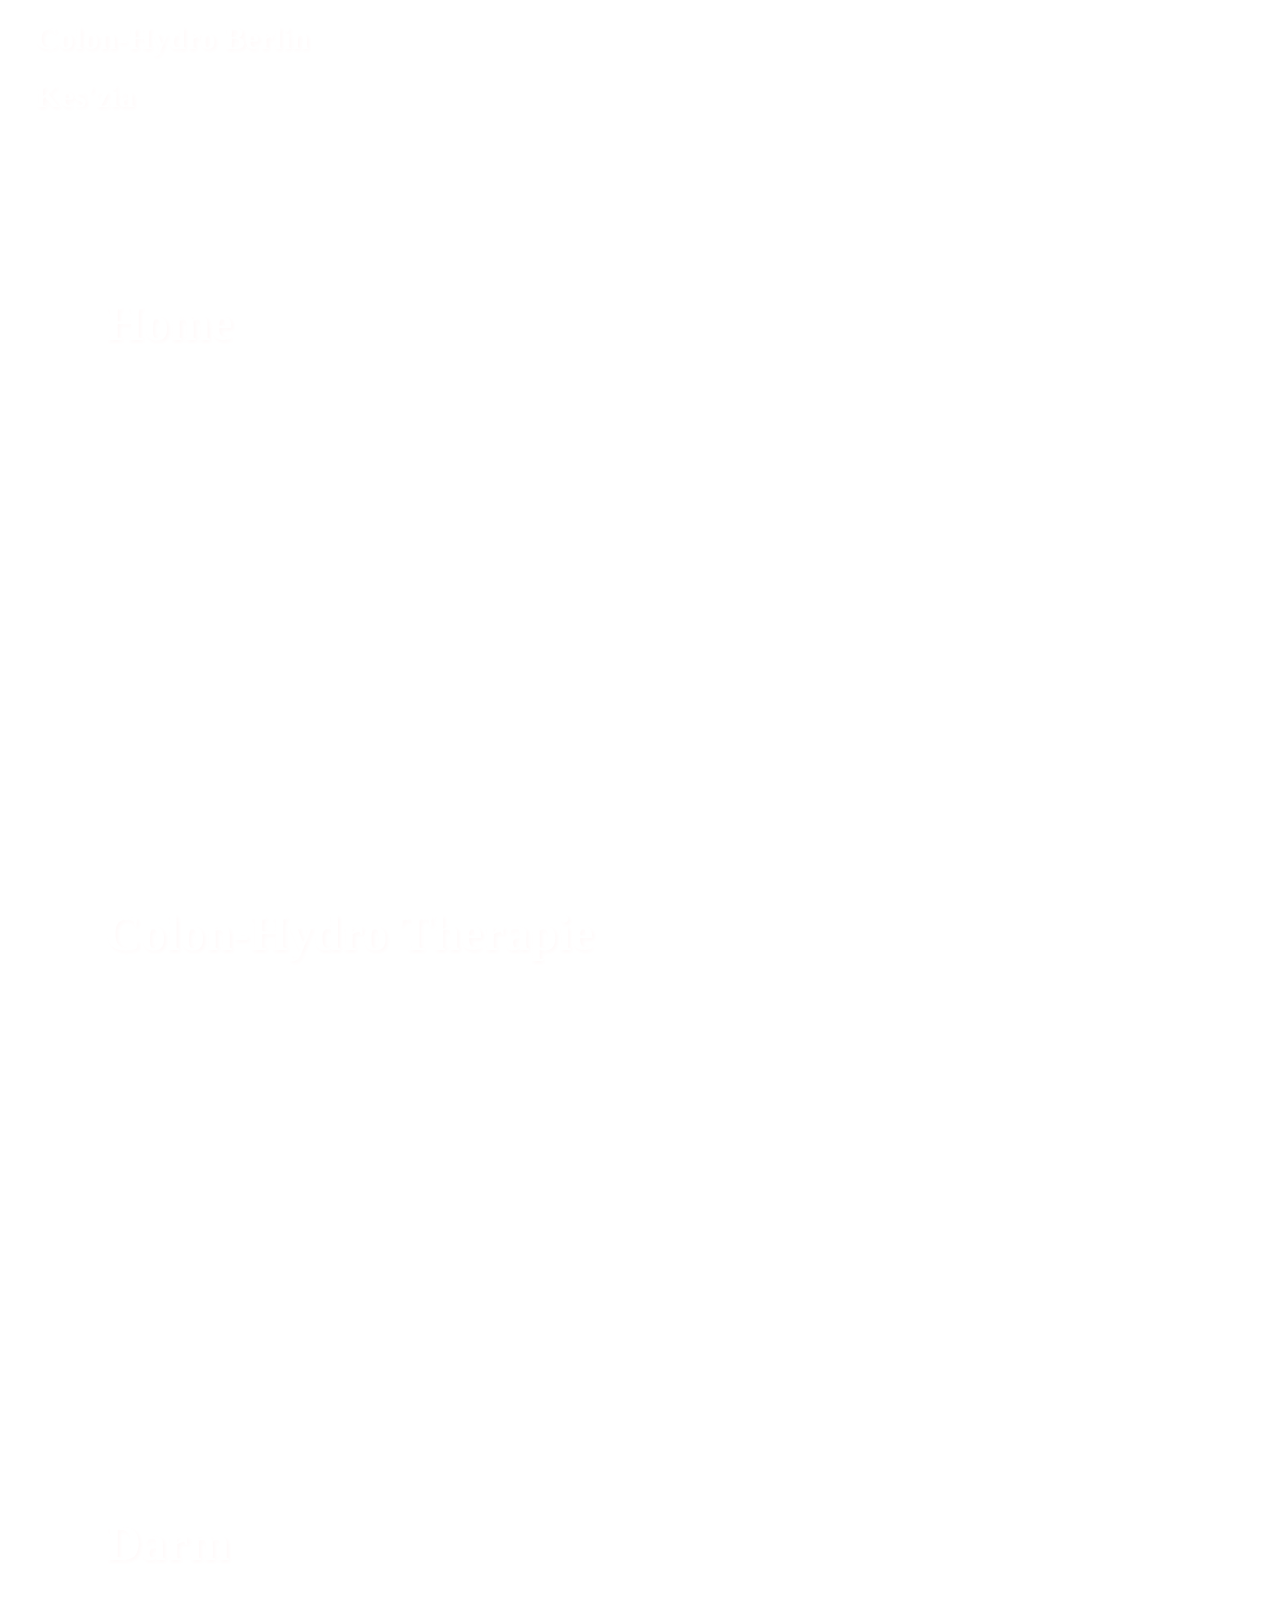
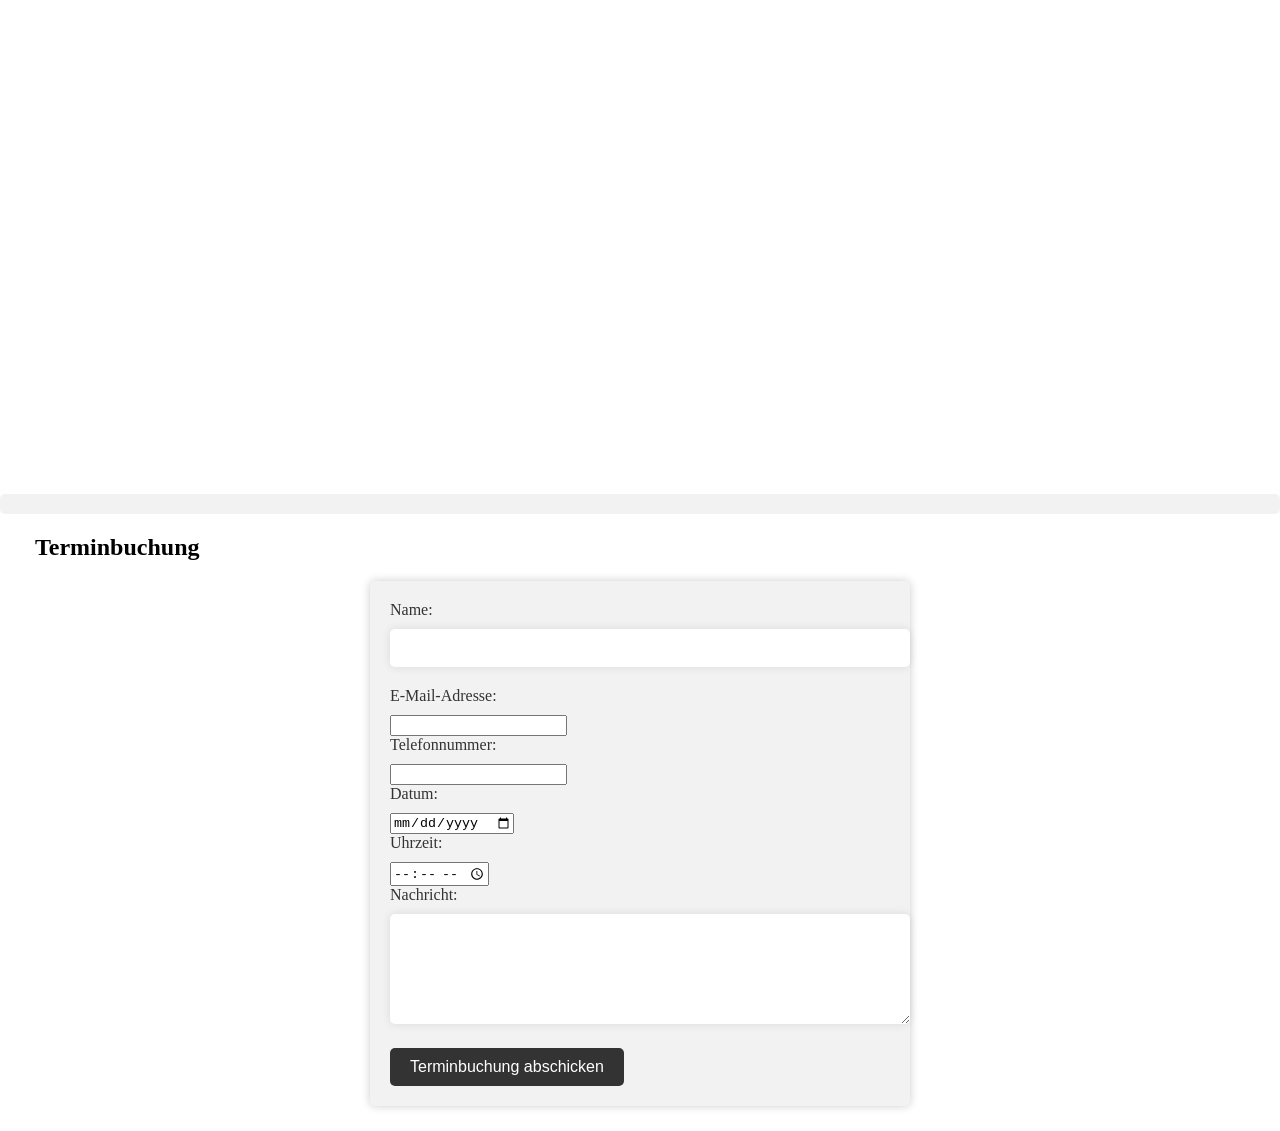
==== index.html @ 1f50923b "fixed style" ====
<!DOCTYPE html>
<html>
<head>
<meta name="viewport" content="width=device-width, initial-scale=1.0">


    <meta charset="utf-8">
    <title>Hydro colon</title>
    <style>
        /* Styles für Bildschirmgrößen kleiner als 768px */
@media (max-width: 767px) {
  /* Hier können Sie Ihre CSS-Stile für kleinere Bildschirme definieren */
}

/* Styles für Bildschirmgrößen zwischen 768px und 991px */
@media (min-width: 768px) and (max-width: 991px) {
  /* Hier können Sie Ihre CSS-Stile für mittelgroße Bildschirme definieren */
}

/* Styles für Bildschirmgrößen größer als 992px */
@media (min-width: 992px) {
  /* Hier können Sie Ihre CSS-Stile für größere Bildschirme definieren */
}
.fancy-text3{
    font-family: "Helvetica", sans-serif; 
      font-style: italic; 
      font-size: 20px; 
}
.fancy-text2{
    font-family: "Helvetica", sans-serif; 
      font-style: italic; 
      font-size: 20px; 
}
.fancy-text{
    font-family: "Helvetica", sans-serif; /* Hier kannst du die gewünschte Schriftart angeben */
      font-style: italic; /* Hier kannst du den gewünschten Stil angeben */
      font-size: 20px; /* Hier kannst du die gewünschte Schriftgröße angeben */
}
.everything{
    background-color: transparent;
    padding: 0;
    color:#fff
}
/* .white1{
    background-color:transparent;
            padding: 0;
            border: none;
            border-radius: 5px;
            margin-bottom: 20px;
            float: left;
            width: 40%;
            height: 500px;
            overflow: auto;
            margin-right: 20px;
            margin-left: 100px;
            margin-top: 110px;
            font-size: 25px;
            color:#ffffff;
} */
.white2{   
background-color:transparent;
            padding: 0;
            border: none;
            border-radius: 5px;
            margin-bottom: 20px;
            /* float: left; */
            width: 40%;
            height: 500px;
            overflow: auto;
            margin-right: 20px;
            margin-left: 100px;
            margin-top: 110px;
            font-size: 25px;
            color:#ffffff;
}
            
        .navbar {
            position:fixed;
            top: 0;
            right: 0; 
            width: 23%;
            background-color: transparent;
            padding:10px;
            z-index: 9999;
            display: flex;
            justify-content: flex-end;
        }
        .navbar a {
            margin-right: 10px;
            color: #ffffff;
            text-decoration: none;
        }
        .home {
            text-align: center;
            
        }
        .about { 
            text-align: center;
            color:#fff;
            margin-left: 70px;
        }
        body {
            margin: 0;
            padding: 0;
        }

        #video-background {
            position: fixed;
            top: 0;
            left: 0;
            width: 100%;
            height: 100%;
            object-fit: cover;
            z-index: -1;
            
        }

        .content-wrapper {
            margin-top: 100px;
        }

        h1 {
            margin-left: 35px;
            margin-top: 20px;
             text-shadow: 2px 2px 4px rgb(255, 250, 250);
        }
        h2 { 
            margin-left: 35px;
        }
        .info-block {
            background-color:transparent;
            /* padding: 50px; */
            border: none;
            border-radius: 5px;
            margin-bottom: 20px;
            /* float: left; */
            width: 50%;
            height: 500px;
            overflow: auto;
            margin-right: 20px;
            margin-left: 70px;
            margin-top: 110px;
            font-size: 25px;
            color:#ffffff;
        }
        

        
        .clear {
            clear: both;
        }


        form {
            margin: 20px auto;
            width: 80%;
            max-width: 500px;
            background-color: #f2f2f2;
            padding: 20px;
            border-radius: 5px;
            box-shadow: 0 0 10px rgba(0, 0, 0, 0.2);
        }

        label {
            display: block;
            margin-bottom: 10px;
            color: #333;
        }

        input[type=text],
        textarea {
            width: 100%;
            padding: 10px;
            border-radius: 5px;
            border: none;
            background-color: #fff;
            box-shadow: 0 0 10px rgba(0, 0, 0, 0.1);
            margin-bottom: 20px;
            font-size: 16px;
            color: #333;
        }

        input[type=submit] {
            background-color: #333;
            color: #fff;
            border: none;
            padding: 10px 20px;
            border-radius: 5px;
            font-size: 16px;
            cursor: pointer;
        }

        .appointment-box h2 {
            text-align: center;
            margin: 0;
        }
        #appointment-box {
        margin-top: 100px;
        padding-top: 20px;
        background-color: #f2f2f2;
        border-radius: 5px;
        text-align: center;
        
    }

            </style>
            <script>
                // JavaScript-Code zum Scrollen zu den jeweiligen Abschnitten
                function scrollToSection(sectionId) {
                    const section = document.getElementById(sectionId);
                    if (section) {
                        section.scrollIntoView({ behavior: "smooth" });
                    }
                }
                

            </script>

    <div class="navbar">
    <a href="javascript:void(0);" onclick="scrollToSection('home')">Home</a>
    <a href="javascript:void(0);" onclick="scrollToSection('about')">Colon-Hydro</a>
    <a href="javascript:void(0);" onclick="scrollToSection('darm')">Darm</a>
    <a href="javascript:void(0);" onclick="scrollToSection('appointment-box')">Terminbuchung</a>
</div>
</head>
<body>
    <video id="video-background" autoplay loop muted>
        <source src="vid1.mp4" type="video/mp4">
    </video>
    
    
    <div class="everything">
        <h1>Colon-Hydro Berlin</h1>
        <Strong><h1>Kes'zia</h1></Strong>
        <h2>Praxis für Colon-Hydro Therapie</h2> 
        <!-- <div class="content-wrapper"> -->
        <div id="home" class="info-block">
            <h1>Home</h1>
            <p class="fancy-text">
                Hydro Colon - Reinigen und Revitalisieren deines Körpers

                Willkommen bei Hydro Colon, deinem Experten für Hydro-Colon-Therapie.<br><br> Wir sind spezialisiert auf eine sanfte und effektive Methode zur Reinigung und Revitalisierung deines Körpers.
                
                Unser Körper ist täglich verschiedenen Belastungen ausgesetzt, sei es durch Umweltverschmutzung, stressige Lebensstile oder ungesunde Ernährungsgewohnheiten. Diese Faktoren können zu einer Ansammlung von Giftstoffen und Ablagerungen im Darm führen, was wiederum zu Verdauungsbeschwerden, Energieverlust und einer beeinträchtigten Gesundheit führen kann.
                
                Die Hydro-Colon-Therapie ist eine natürliche und schonende Methode, um deinen Darm zu reinigen und ihn bei seiner natürlichen Funktion zu unterstützen.<u> Mithilfe von speziell entwickelten Geräten wird warmes, gefiltertes Wasser sanft in den Darm geleitet, um Ablagerungen und Toxine zu lösen und abzuführen. Dieser Prozess kann dazu beitragen, die Verdauung zu verbessern, die Aufnahme von Nährstoffen zu optimieren und ein Gefühl der Leichtigkeit und Vitalität zu fördern.</u>
                
                Unser Team aus erfahrenen Fachleuten steht dir während des gesamten Therapieprozesses zur Seite. Wir legen großen Wert auf Sicherheit, Hygiene und individuelle Betreuung. Jede Sitzung wird in einer entspannten und vertraulichen Umgebung durchgeführt, um dein Wohlbefinden zu gewährleisten.
                
                Egal, ob du bereits Erfahrung mit der Hydro-Colon-Therapie hast oder neu in diesem Bereich bist, bei uns bist du in guten Händen. Wir beraten dich gerne und stellen sicher, dass du alle Informationen erhältst, die du benötigst, um eine fundierte Entscheidung für deine Gesundheit zu treffen.
                
                Investiere in deine Gesundheit und entdecke die Vorteile der Hydro-Colon-Therapie. Vereinbare noch heute einen Termin und erlebe, wie ein gereinigter und revitalisierter Darm dein Wohlbefinden verbessern kann. Wir freuen uns darauf, dich auf deiner Reise zu mehr Vitalität und Gesundheit zu begleiten.
                
                Dein Hydro Colon-Team
            </p>
        </div>
        <!-- </div> -->    
        <div id="about" class="info-block"> <!-- style="height: 800px; width: 50%; background-color: transparent;" -->
            <h1>Colon-Hydro Therapie</h1>
            <p class="fancy-text2">Was ist die Colon-Hydrotherapie?<br>
                Die Colon-Hydrotherapie ist ein alternativmedizinisches Verfahren zur Spülung des Dickdarms.
                Sie zielt darauf ab, den Dickdarm von fest sitzenden Stuhlresten zu befreien. Eine Darmreinigung unterstützt die Heilung und bietet effektiven Schutz vor vielen Beschwerden.
                <br><br>
                Wie funktioniert die Colon-Hydrotherapie?<br>
                Bei der Colon-Hydro-Behandlung wird durch ein Kunststoffröhrchen Wasser 
                in den Dickdarm eingeführt, um diesen von Gift- und Abfallstoffen zu befreien.
                Anschließend wird das Wasser samt gelöstem Darminhalt geruchlos über einen Abflussschlauch abgeleitet.
                Unterstützend führt der Therapeut bzw. die Therapeutin eine sanfte Bauchdeckenmassage durch.
                Die Behandlung dauert ca. 60 Minuten.
                Je nach Art und Umfang der Beschwerden kann die Therapie insgesamt zwischen 7 und 15 Sitzungen umfassen.
                <br><br>
                Wozu ist die Colon-Hydrotherapie gut?<br>
                Anwendungsgebiete:
                Reizdarm, Verstopfungen, chronischer Durchfall, Blähungen, Völlegefühl, Morbus Crohn,
                Kopfschmerzen, Migräne,
                Hauterkrankungen, Akne, Schuppenflechte,
                Gelenkbeschwerden, Arthritis, Arthrose, Rheuma, Polyarthritis,
                Depressionen, Burn-out,
                Allergien, Müdigkeit, Infektionen, Entzündungen, hoher Blutdruck.
                <br><br>
                Wer darf keine Colon-Hydrotherapie?<br>
                Kontraindikation:
                Herz-Kreislauf-Beschwerden, Herzinfarkt, Darmoperation, Schwangerschaft, Angina pectoris (Schmerz in der Brust), akute Entzündungsprozesse im Magen-Darm-Trakt, Tumore im Darmbereich.
            </p>               
        </div>
    
        <div id="darm" class="info-block"> <!-- style="height: 800px; width:50%; background-color: transparent;" -->
            <h1>Darm</h1>
            <p class="fancy-text3">Der Darm ist ein gewundener Muskelschlauch, der vom Magen bis zum After reicht. 
                Seine Hauptaufgabe ist die Nahrung zu verdauen. Im Darm werden aber auch verschiedene Hormone produziert. 
                Außerdem spielt er eine wichtige Rolle bei der Abwehr von Krankheitserregern und der Aufnahme und Abgabe von Wasser. 
                Die Darmwand enthält viele Nerven. Bei manchen Menschen beeinflusst ihre seelische Verfassung den Darm. Sie bekommen Bauchschmerzen,
                Durchfall oder Verstopfungen, wenn sie gestresst sind oder sich über etwas ärgern.
                <br><br>
                Der Dünndarm (3-6 Meter lang)<br>
                Im Dünndarm zerlegen Enzyme (Fermente) Nahrungsbestandteile wie Kohlenhydrate, Eiweiße oder Fette in ihre Einzelteile, 
                also in Zucker, Aminosäuren und Fettsäuren. Die Enzyme werden in den Speicheldrüsen im Mund, im Magen und in der Bauchspeicheldrüse
                gebildet und als Verdauungssäfte in den Darm abgegeben. Hinzu kommen Gallenflüssigkeit und Darmsekret. Sie erleichtern den Enzymen das 
                Zerlegen der Nahrung. Außerdem geben Magen und Darm Schleim ab, der verhindert, dass die Enzyme die Schleimhäute angreifen. Da dem Speisebrei
                mit verschiedenen Verdauungssäften und Schleim viel Wasser beigemischt wird, ist er im Dünndarm sehr flüssig. Die Wand des Dünndarms nimmt vor 
                allem die Nahrungsbestandteile, Vitamine und Salze auf. Von dort gelangen die Nährstoffe in das Blut und in alle Organe des Körpers. 
                In der Wand des Dünndarms werden außerdem verschiedene Hormone hergestellt. Die Hormone regen unter anderem die Produktion von Galle 
                und Bauchspeicheldrüsensaft an. Dadurch wird noch mehr Wasser in den Darm abgegeben. Außerdem lösen die Hormone im Gehirn ein Sättigungsgefühl aus.
                <br><br>
                Dickdarm (1-1,5 Meter lang)<br>
                Im rechten Unterbauch mündet der Dünndarm in den Dickdarm. Dieser besteht aus Blinddarm (Caecum) mit Wurmfortsatz (Appendix), 
                Grimmdarm (Colon) und Mastdarm (Rektum), der mit dem Analkanal am After endet. Dem flüssigen Nahrungsbrei wird im Dickdarm das Wasser 
                zusammen mit Salzen entzogen. Dadurch wird der Darminhalt zu Stuhl eingedickt. Gleichzeitig befördert die Dickdarm-Muskulatur den Darminhalt 
                in kräftigen, wellenförmigen Bewegungen in Richtung Darmausgang. Ist der Stuhl in das Rektum gelangt, löst das den Drang aus, zur Toilette zu 
                gehen und den Darm zu entleeren. Wenn man nicht direkt zur Toilette geht, speichert das Rektum den Stuhl. Die Häufigkeit des Stuhlgangs ist 
                individuell und sehr unterschiedlich. Manche Menschen gehen dreimal täglich auf die Toilette, andere nur dreimal pro Woche. Beides ist völlig normal. Die Häufigkeit hängt davon ab, wie ballaststoffreich die Nahrung ist. Weitere wichtige Aufgaben des Dickdarms sind die Aufnahme und Produktion von Vitaminen. Dazu wird die genannte Darmflora benötigt. Sie besteht aus Milliarden von Bakterien, die unter anderem von den unverdaulichen Bestandteilen der Nahrung leben. Dabei produzieren sie die lebenswichtigen Vitamine B und K. Außerdem schützt die Darmflora davor, dass sich andere schädliche Bakterien im Darm ansiedeln und vermehren.
            </p>
        </div>
    </div>

    <div class="clear"></div>
        <div id="appointment-box" class="appointment-box"></div>
            <h2>Terminbuchung </h2> 
            <form action="" method="POST">
                <label for="name">Name:</label>
                <input type="text" name="name" id="name" required>
                <label for="email">E-Mail-Adresse:</label>
                <input type="email" name="email" id="email" required>
                <label for="phone">Telefonnummer:</label>
                <input type="tel" name="phone" id="phone" required>
                <label for="date">Datum:</label>
                <input type="date" name="date" id="date" required>
                <label for="time">Uhrzeit:</label>
                <input type="time" name="time" id="time" required>
                <label for="message">Nachricht:</label>
                <textarea name="message" id="message" rows="5"></textarea>
                <input type="submit" value="Terminbuchung abschicken">
            </form>
        </div>
    </div>
</body>
</html>
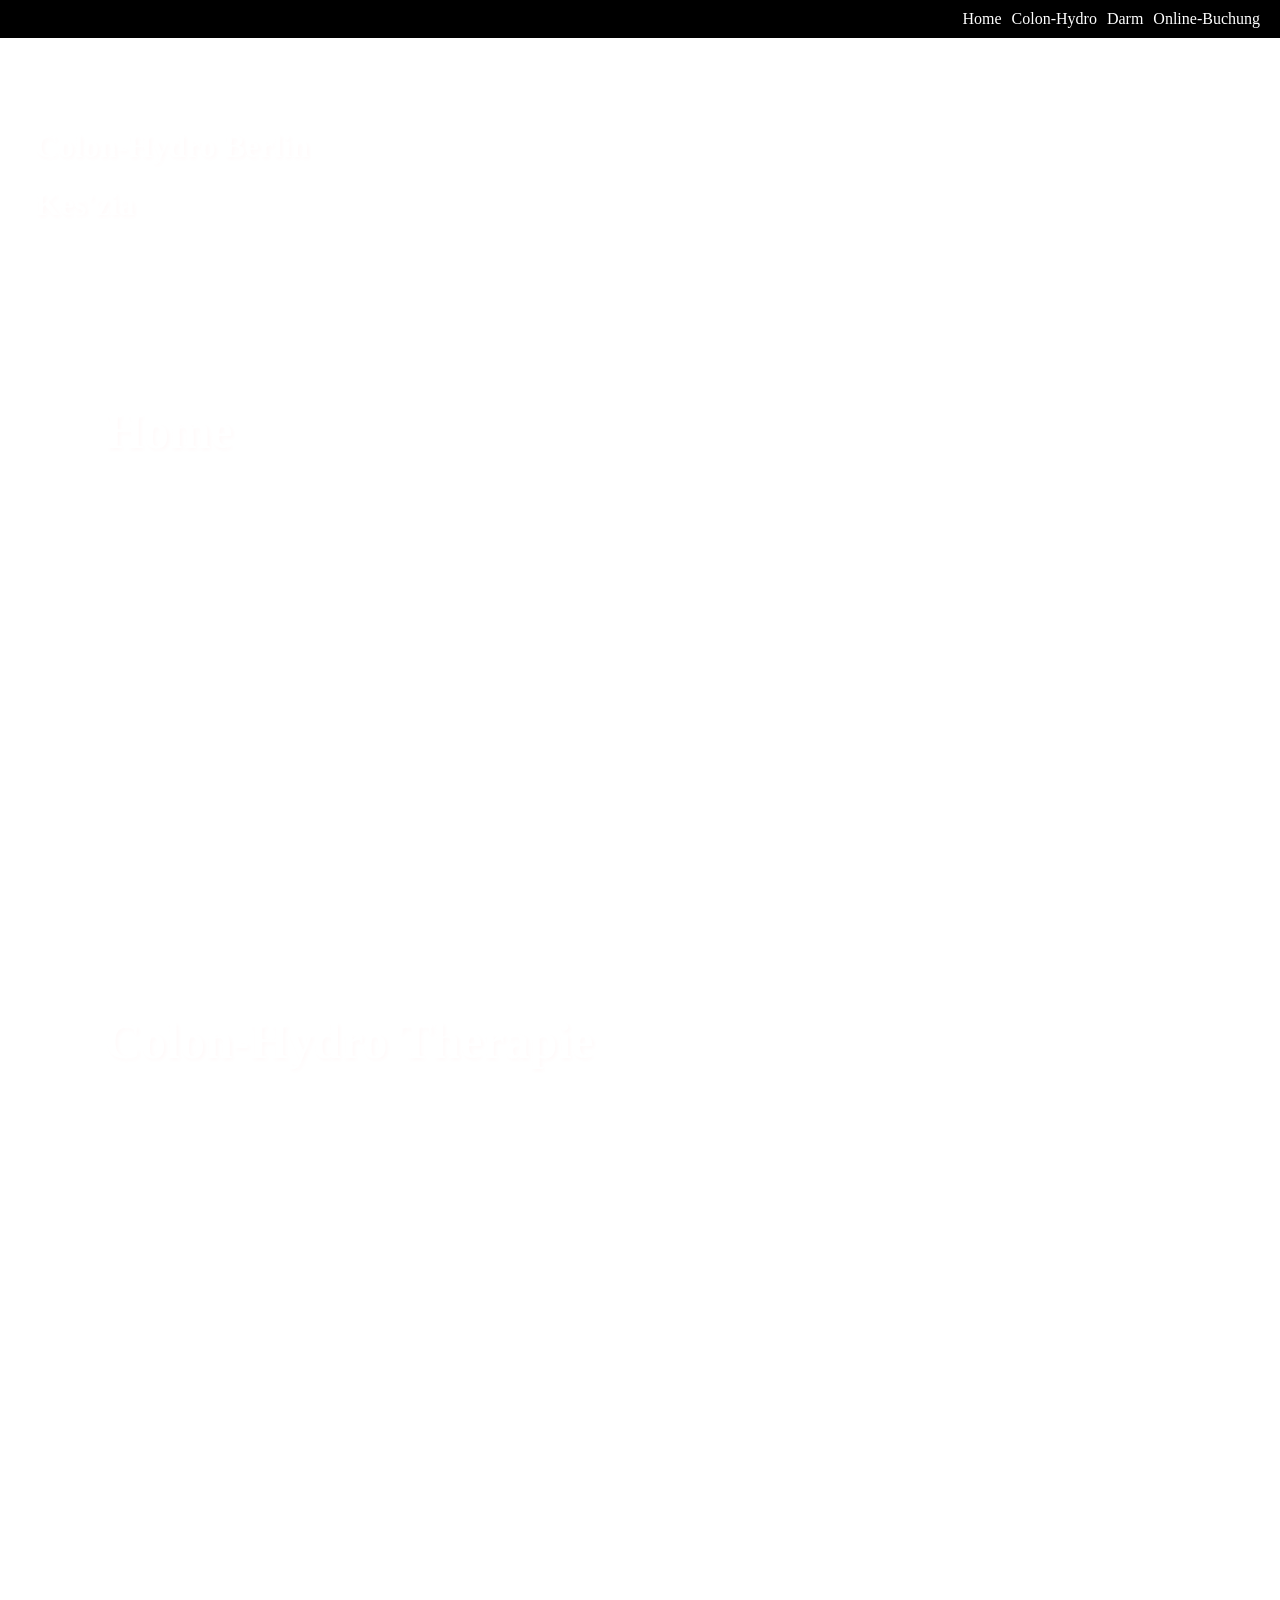
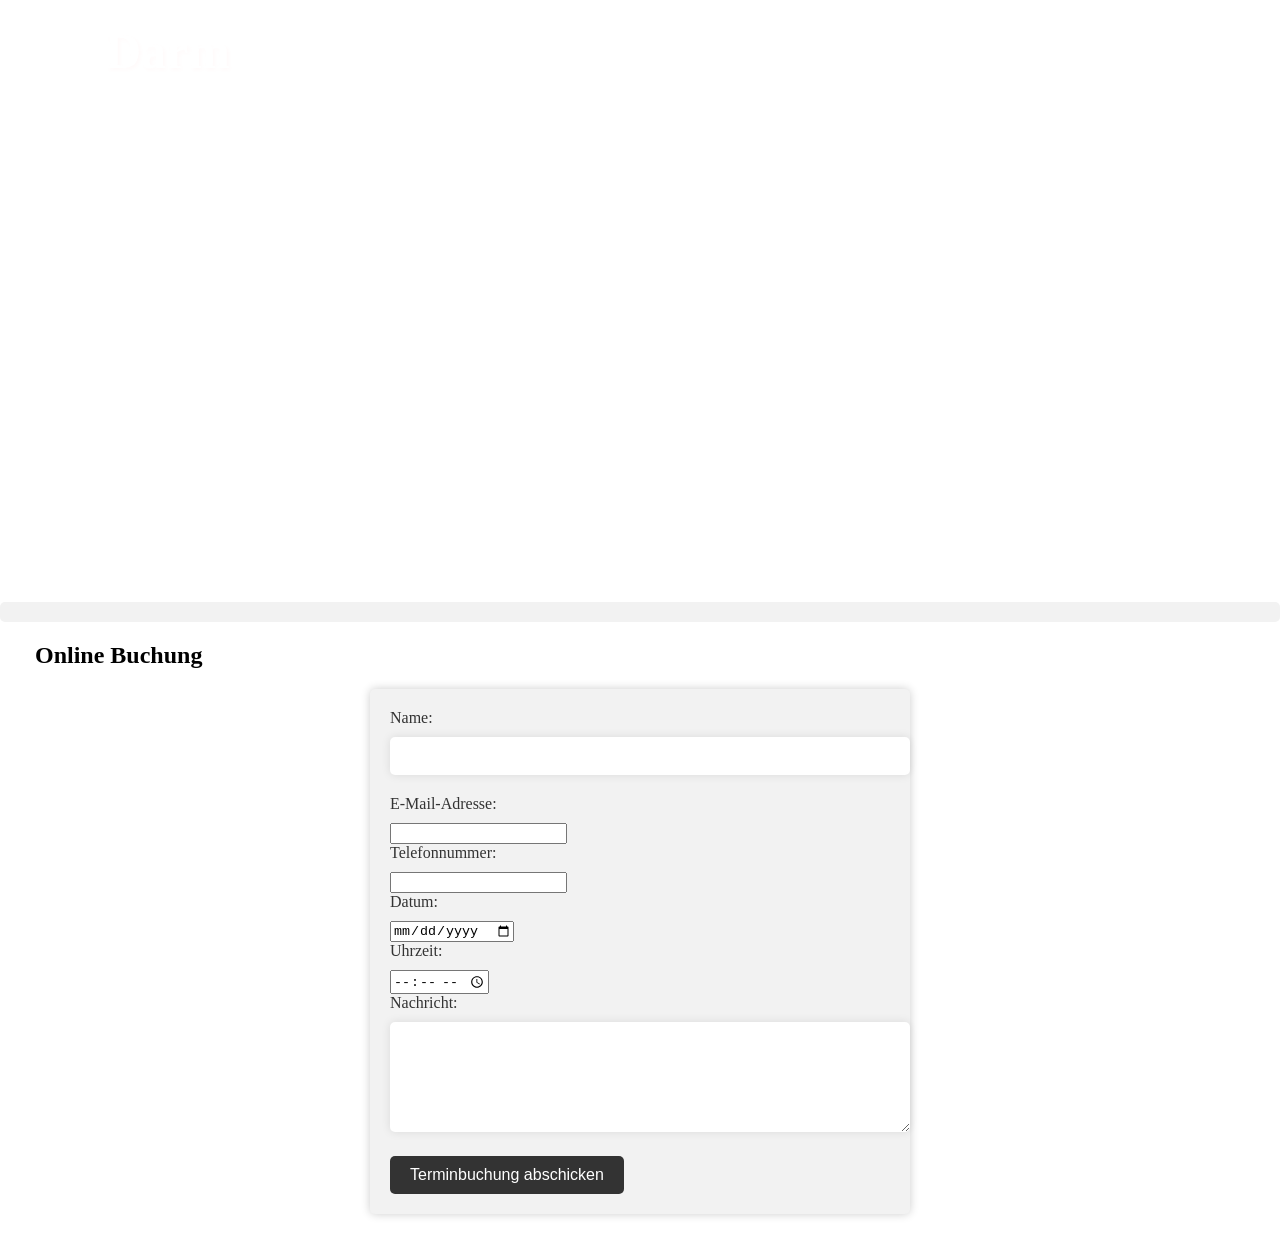
==== commit 481a3885: "Update index.html" ====
--- a/index.html
+++ b/index.html
@@ -21,21 +21,21 @@
 @media (min-width: 992px) {
   /* Hier können Sie Ihre CSS-Stile für größere Bildschirme definieren */
 }
-.fancy-text3{
-    font-family: "Helvetica", sans-serif; 
-      font-style: italic; 
-      font-size: 20px; 
-}
-.fancy-text2{
-    font-family: "Helvetica", sans-serif; 
-      font-style: italic; 
-      font-size: 20px; 
-}
-.fancy-text{
+/*.fancy-text3{
+  /*  font-family: "Helvetica", sans-serif; 
+  /*    font-style: italic; 
+ /*     font-size: 20px; 
+/*}
+/*.fancy-text2{
+ /*   font-family: "Helvetica", sans-serif; 
+  /*    font-style: italic; 
+ /*     font-size: 20px; 
+/*
+/*.fancy-text{
     font-family: "Helvetica", sans-serif; /* Hier kannst du die gewünschte Schriftart angeben */
-      font-style: italic; /* Hier kannst du den gewünschten Stil angeben */
-      font-size: 20px; /* Hier kannst du die gewünschte Schriftgröße angeben */
-}
+  /*    font-style: italic; /* Hier kannst du den gewünschten Stil angeben */
+    /*  font-size: 20px; /* Hier kannst du die gewünschte Schriftgröße angeben */
+
 .everything{
     background-color: transparent;
     padding: 0;
@@ -57,6 +57,9 @@
             font-size: 25px;
             color:#ffffff;
 } */
+.A{
+    margin-top: 10%;
+}
 .white2{   
 background-color:transparent;
             padding: 0;
@@ -78,8 +81,8 @@
             position:fixed;
             top: 0;
             right: 0; 
-            width: 23%;
-            background-color: transparent;
+            width: 100%;
+            background-color: black;
             padding:10px;
             z-index: 9999;
             display: flex;
@@ -220,7 +223,7 @@
     <a href="javascript:void(0);" onclick="scrollToSection('home')">Home</a>
     <a href="javascript:void(0);" onclick="scrollToSection('about')">Colon-Hydro</a>
     <a href="javascript:void(0);" onclick="scrollToSection('darm')">Darm</a>
-    <a href="javascript:void(0);" onclick="scrollToSection('appointment-box')">Terminbuchung</a>
+    <a href="javascript:void(0);" onclick="scrollToSection('appointment-box')">Online-Buchung</a>
 </div>
 </head>
 <body>
@@ -228,7 +231,7 @@
         <source src="vid1.mp4" type="video/mp4">
     </video>
     
-    
+                                             <div class="A">
     <div class="everything">
         <h1>Colon-Hydro Berlin</h1>
         <Strong><h1>Kes'zia</h1></Strong>
@@ -237,21 +240,16 @@
         <div id="home" class="info-block">
             <h1>Home</h1>
             <p class="fancy-text">
-                Hydro Colon - Reinigen und Revitalisieren deines Körpers
-
-                Willkommen bei Hydro Colon, deinem Experten für Hydro-Colon-Therapie.<br><br> Wir sind spezialisiert auf eine sanfte und effektive Methode zur Reinigung und Revitalisierung deines Körpers.
-                
-                Unser Körper ist täglich verschiedenen Belastungen ausgesetzt, sei es durch Umweltverschmutzung, stressige Lebensstile oder ungesunde Ernährungsgewohnheiten. Diese Faktoren können zu einer Ansammlung von Giftstoffen und Ablagerungen im Darm führen, was wiederum zu Verdauungsbeschwerden, Energieverlust und einer beeinträchtigten Gesundheit führen kann.
-                
-                Die Hydro-Colon-Therapie ist eine natürliche und schonende Methode, um deinen Darm zu reinigen und ihn bei seiner natürlichen Funktion zu unterstützen.<u> Mithilfe von speziell entwickelten Geräten wird warmes, gefiltertes Wasser sanft in den Darm geleitet, um Ablagerungen und Toxine zu lösen und abzuführen. Dieser Prozess kann dazu beitragen, die Verdauung zu verbessern, die Aufnahme von Nährstoffen zu optimieren und ein Gefühl der Leichtigkeit und Vitalität zu fördern.</u>
-                
-                Unser Team aus erfahrenen Fachleuten steht dir während des gesamten Therapieprozesses zur Seite. Wir legen großen Wert auf Sicherheit, Hygiene und individuelle Betreuung. Jede Sitzung wird in einer entspannten und vertraulichen Umgebung durchgeführt, um dein Wohlbefinden zu gewährleisten.
-                
-                Egal, ob du bereits Erfahrung mit der Hydro-Colon-Therapie hast oder neu in diesem Bereich bist, bei uns bist du in guten Händen. Wir beraten dich gerne und stellen sicher, dass du alle Informationen erhältst, die du benötigst, um eine fundierte Entscheidung für deine Gesundheit zu treffen.
-                
-                Investiere in deine Gesundheit und entdecke die Vorteile der Hydro-Colon-Therapie. Vereinbare noch heute einen Termin und erlebe, wie ein gereinigter und revitalisierter Darm dein Wohlbefinden verbessern kann. Wir freuen uns darauf, dich auf deiner Reise zu mehr Vitalität und Gesundheit zu begleiten.
-                
-                Dein Hydro Colon-Team
+                Die meisten Menschen leiden an gestörter Symbiose-Störung der naturlichen Lebensgemeinschaft von Bakterien und Menschen.
+Meist durch sterilisierte und denaturierte Nahrungsmittel; Weissmehl, Kaffee, Zucker, zu wenig Ballaststoffe, Umweltbelastung, Nebenwirkung von Medikamenten. Fremdbakterien, Pilze und Parasiten siedeln sich an. 
+Über die Darmwand gelangen Giftstoffe in den Körper, die allgemeine Beschwerden wie Müdigkeit, Abgeschlagenheit, Kopf-, Muskel- und Gelenkschmerzen oder 
+Hautunreinheiten und Entzündungen bereiten können.Dies hat zu Folge, das zunehmende Nachlassen der Abwehrkräfte im Organismus. Die Schleimhaut des Dickdarms
+ ist die erste und wichtigste, Verteigungssystem gegen Giftstoffe. Erst an zweiter Stelle folgen Leber, Niere, Lympe und die Hautoberfläche.
+
+Colon-Hydro Therapie:<br>
+Was ist die Colon-Hydro Threrapie?<br>
+Die Colon-Hydro Therapie ist eine alternativmedizinisches Verfahren zur Spülung des Dickdarms.
+Sie zielt darauf ab, den Dickdarm von fest sitzenden Stuhlresten zu befreien. Eine Darmreinigung unterstützt die Heilung und bietet effektiven Schutz vor vielen Beschwerden.
             </p>
         </div>
         <!-- </div> -->    
@@ -315,7 +313,7 @@
 
     <div class="clear"></div>
         <div id="appointment-box" class="appointment-box"></div>
-            <h2>Terminbuchung </h2> 
+            <h2>Online Buchung </h2> 
             <form action="" method="POST">
                 <label for="name">Name:</label>
                 <input type="text" name="name" id="name" required>
@@ -333,11 +331,6 @@
             </form>
         </div>
     </div>
+                                                </div>
 </body>
 </html>
-            
-           
-           
-      
-    
-    
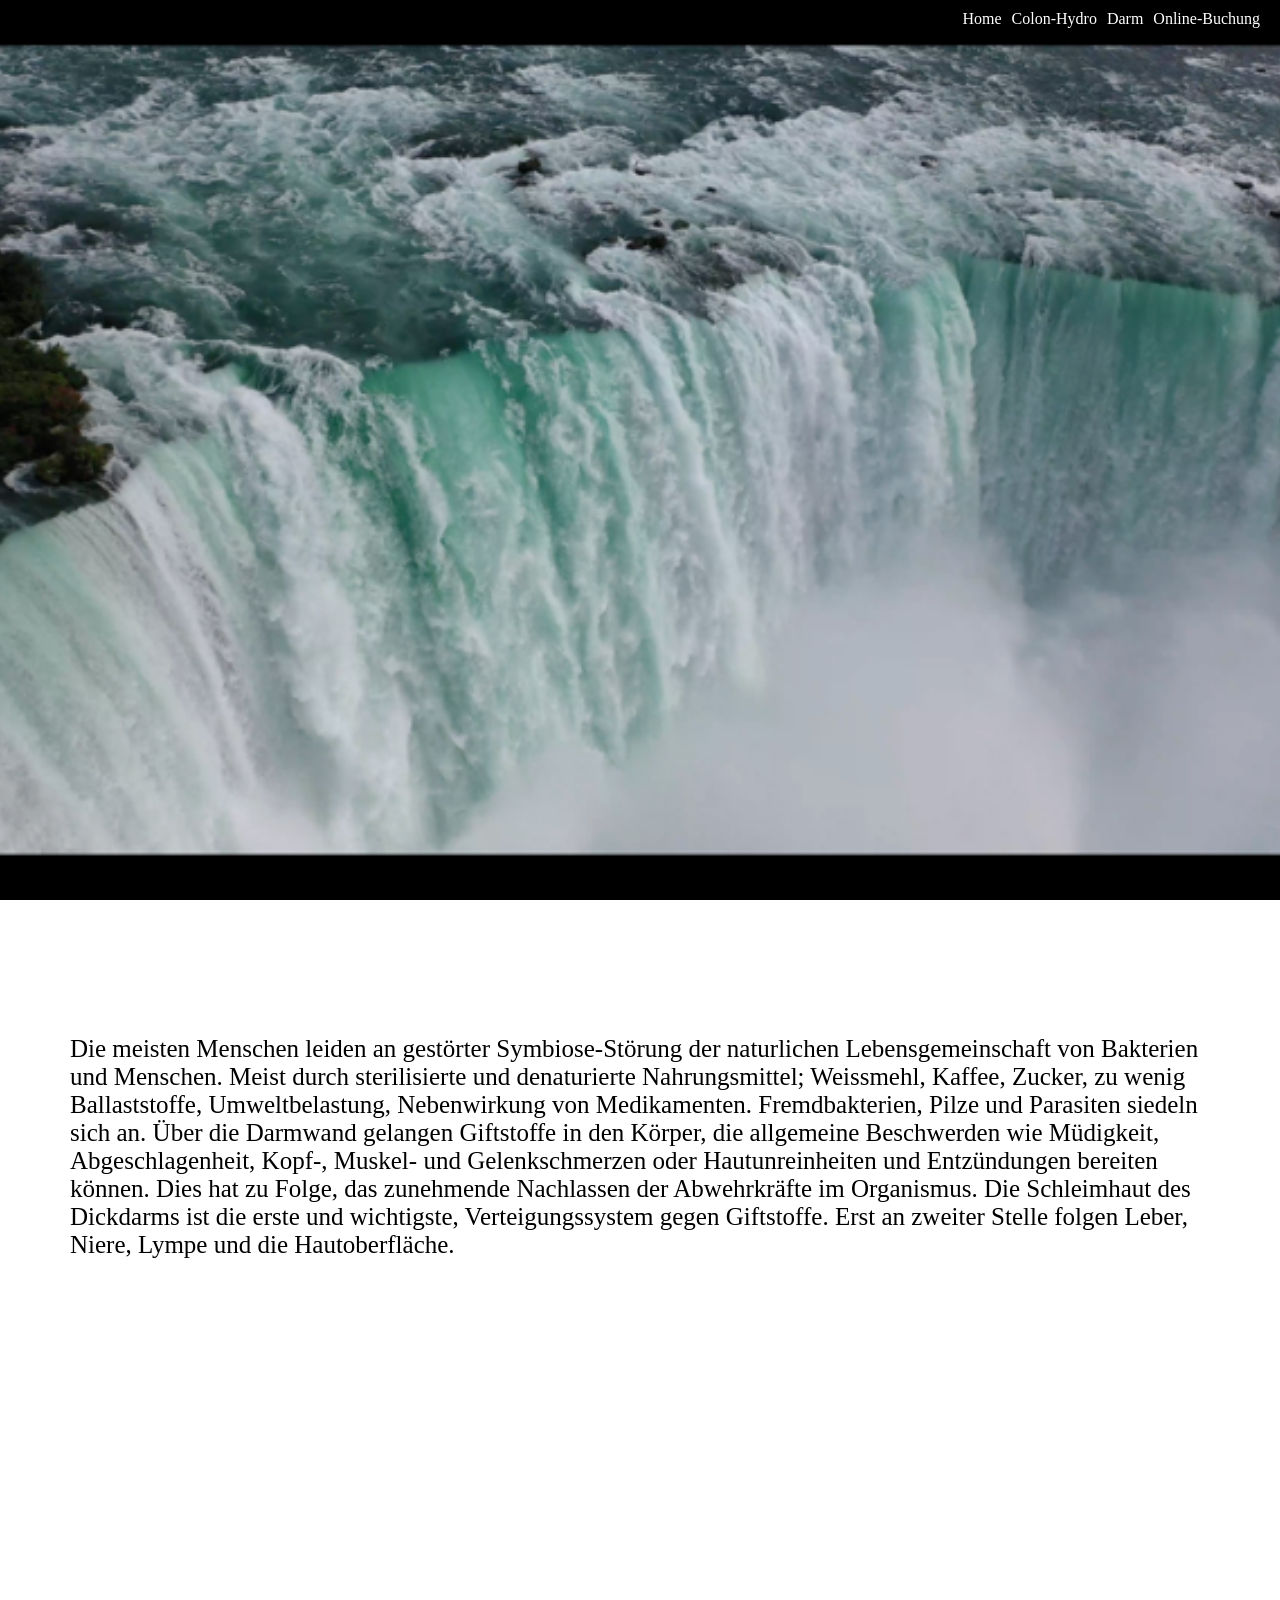
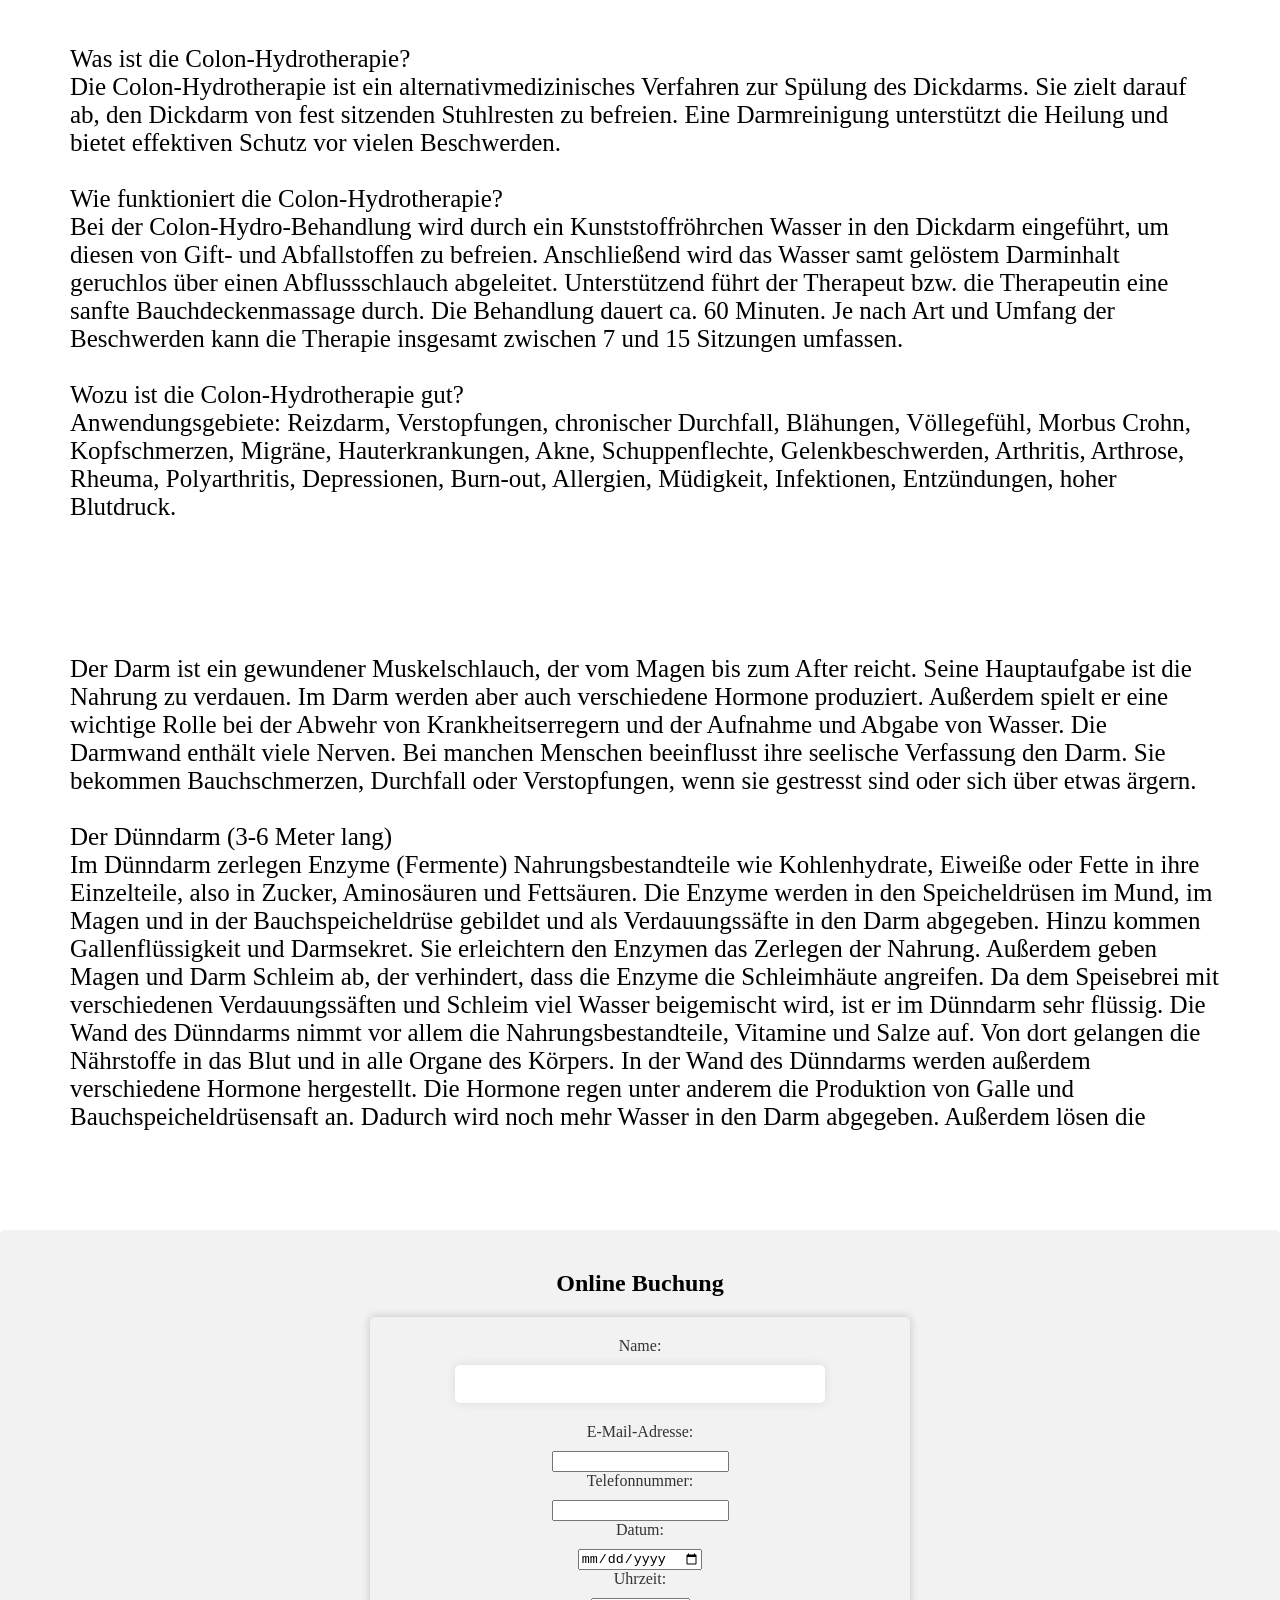
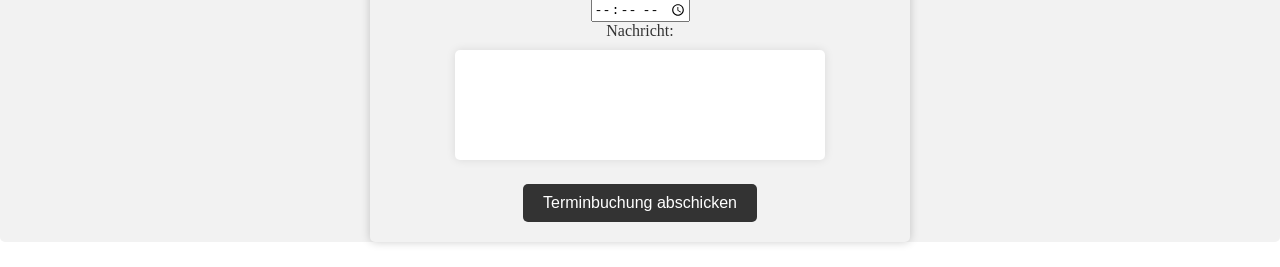
==== commit fb001f2b: "added first rewrite version" ====
--- a/index.html
+++ b/index.html
@@ -1,320 +1,103 @@
 <!DOCTYPE html>
 <html>
-<head>
-<meta name="viewport" content="width=device-width, initial-scale=1.0">
+    <meta name="viewport" content="width=device-width, initial-scale=1.0">
+    <meta charset="utf-8">
+    <meta name="keywords" content="Berlin, Kreuzberg, natur, heilung, praxis, naturheilpraxis, massagen, hydro-colon-therapie, therapie, darm, spülung, heilfassten,">
+
+    <!--scripts-->
+    <script src="scripts/scroll.js"></script>
+    
+    <!--stylesheets-->
+    <link rel="stylesheet" href="style/main.css">
+    <link rel="stylesheet" href="style/index.css">
+    
+    
+    <head>
+        
+        <!--rest-->
+        <title>Hydro colon</title>
+        
+        <div class="navbar">
+            <a href="javascript:void(0);" onclick="scrollToSection('home')">Home</a>
+            <a href="javascript:void(0);" onclick="scrollToSection('about')">Colon-Hydro</a>
+            <a href="javascript:void(0);" onclick="scrollToSection('darm')">Darm</a>
+            <a href="javascript:void(0);" onclick="scrollToSection('appointment-box')">Online-Buchung</a>
+        </div>
+    </head>
+
+    <body>
+        <div class="container"></div>
+        <div>
+            <div id="home" class="info-block">
+                <p>
+                    Die meisten Menschen leiden an gestörter Symbiose-Störung der naturlichen Lebensgemeinschaft von Bakterien und Menschen. 
+                    Meist durch sterilisierte und denaturierte Nahrungsmittel; Weissmehl, Kaffee, Zucker, zu wenig Ballaststoffe, Umweltbelastung, Nebenwirkung von Medikamenten. Fremdbakterien, Pilze und Parasiten siedeln sich an. 
+                    Über die Darmwand gelangen Giftstoffe in den Körper, die allgemeine Beschwerden wie Müdigkeit, Abgeschlagenheit, Kopf-, Muskel- und Gelenkschmerzen oder 
+                    Hautunreinheiten und Entzündungen bereiten können. Dies hat zu Folge, das zunehmende Nachlassen der Abwehrkräfte im Organismus. Die Schleimhaut des Dickdarms 
+                    ist die erste und wichtigste, Verteigungssystem gegen Giftstoffe. Erst an zweiter Stelle folgen Leber, Niere, Lympe und die Hautoberfläche.
+                </p>
+            </div>
 
 
-    <meta charset="utf-8">
-    <title>Hydro colon</title>
-    <style>
-        /* Styles für Bildschirmgrößen kleiner als 768px */
-@media (max-width: 767px) {
-  /* Hier können Sie Ihre CSS-Stile für kleinere Bildschirme definieren */
-}
+            <div id="about" class="info-block">
+                <p>Was ist die Colon-Hydrotherapie?<br>
+                    Die Colon-Hydrotherapie ist ein alternativmedizinisches Verfahren zur Spülung des Dickdarms.
+                    Sie zielt darauf ab, den Dickdarm von fest sitzenden Stuhlresten zu befreien. Eine Darmreinigung unterstützt die Heilung und bietet effektiven Schutz vor vielen Beschwerden.
+                    <br><br>
+                    Wie funktioniert die Colon-Hydrotherapie?<br>
+                    Bei der Colon-Hydro-Behandlung wird durch ein Kunststoffröhrchen Wasser 
+                    in den Dickdarm eingeführt, um diesen von Gift- und Abfallstoffen zu befreien.
+                    Anschließend wird das Wasser samt gelöstem Darminhalt geruchlos über einen Abflussschlauch abgeleitet.
+                    Unterstützend führt der Therapeut bzw. die Therapeutin eine sanfte Bauchdeckenmassage durch.
+                    Die Behandlung dauert ca. 60 Minuten.
+                    Je nach Art und Umfang der Beschwerden kann die Therapie insgesamt zwischen 7 und 15 Sitzungen umfassen.
+                    <br><br>
+                    Wozu ist die Colon-Hydrotherapie gut?<br>
+                    Anwendungsgebiete:
+                    Reizdarm, Verstopfungen, chronischer Durchfall, Blähungen, Völlegefühl, Morbus Crohn,
+                    Kopfschmerzen, Migräne,
+                    Hauterkrankungen, Akne, Schuppenflechte,
+                    Gelenkbeschwerden, Arthritis, Arthrose, Rheuma, Polyarthritis,
+                    Depressionen, Burn-out,
+                    Allergien, Müdigkeit, Infektionen, Entzündungen, hoher Blutdruck.
+                    <br><br>
+                    Wer darf keine Colon-Hydrotherapie?<br>
+                    Kontraindikation:
+                    Herz-Kreislauf-Beschwerden, Herzinfarkt, Darmoperation, Schwangerschaft, Angina pectoris (Schmerz in der Brust), akute Entzündungsprozesse im Magen-Darm-Trakt, Tumore im Darmbereich.
+                </p>
+            </div>
 
-/* Styles für Bildschirmgrößen zwischen 768px und 991px */
-@media (min-width: 768px) and (max-width: 991px) {
-  /* Hier können Sie Ihre CSS-Stile für mittelgroße Bildschirme definieren */
-}
+            <div id="darm" class="info-block">
+                <p>Der Darm ist ein gewundener Muskelschlauch, der vom Magen bis zum After reicht. 
+                    Seine Hauptaufgabe ist die Nahrung zu verdauen. Im Darm werden aber auch verschiedene Hormone produziert. 
+                    Außerdem spielt er eine wichtige Rolle bei der Abwehr von Krankheitserregern und der Aufnahme und Abgabe von Wasser. 
+                    Die Darmwand enthält viele Nerven. Bei manchen Menschen beeinflusst ihre seelische Verfassung den Darm. Sie bekommen Bauchschmerzen,
+                    Durchfall oder Verstopfungen, wenn sie gestresst sind oder sich über etwas ärgern.
+                    <br><br>
+                    Der Dünndarm (3-6 Meter lang)<br>
+                    Im Dünndarm zerlegen Enzyme (Fermente) Nahrungsbestandteile wie Kohlenhydrate, Eiweiße oder Fette in ihre Einzelteile, 
+                    also in Zucker, Aminosäuren und Fettsäuren. Die Enzyme werden in den Speicheldrüsen im Mund, im Magen und in der Bauchspeicheldrüse
+                    gebildet und als Verdauungssäfte in den Darm abgegeben. Hinzu kommen Gallenflüssigkeit und Darmsekret. Sie erleichtern den Enzymen das 
+                    Zerlegen der Nahrung. Außerdem geben Magen und Darm Schleim ab, der verhindert, dass die Enzyme die Schleimhäute angreifen. Da dem Speisebrei
+                    mit verschiedenen Verdauungssäften und Schleim viel Wasser beigemischt wird, ist er im Dünndarm sehr flüssig. Die Wand des Dünndarms nimmt vor 
+                    allem die Nahrungsbestandteile, Vitamine und Salze auf. Von dort gelangen die Nährstoffe in das Blut und in alle Organe des Körpers. 
+                    In der Wand des Dünndarms werden außerdem verschiedene Hormone hergestellt. Die Hormone regen unter anderem die Produktion von Galle 
+                    und Bauchspeicheldrüsensaft an. Dadurch wird noch mehr Wasser in den Darm abgegeben. Außerdem lösen die Hormone im Gehirn ein Sättigungsgefühl aus.
+                    <br><br>
+                    Dickdarm (1-1,5 Meter lang)<br>
+                    Im rechten Unterbauch mündet der Dünndarm in den Dickdarm. Dieser besteht aus Blinddarm (Caecum) mit Wurmfortsatz (Appendix), 
+                    Grimmdarm (Colon) und Mastdarm (Rektum), der mit dem Analkanal am After endet. Dem flüssigen Nahrungsbrei wird im Dickdarm das Wasser 
+                    zusammen mit Salzen entzogen. Dadurch wird der Darminhalt zu Stuhl eingedickt. Gleichzeitig befördert die Dickdarm-Muskulatur den Darminhalt 
+                    in kräftigen, wellenförmigen Bewegungen in Richtung Darmausgang. Ist der Stuhl in das Rektum gelangt, löst das den Drang aus, zur Toilette zu 
+                    gehen und den Darm zu entleeren. Wenn man nicht direkt zur Toilette geht, speichert das Rektum den Stuhl. Die Häufigkeit des Stuhlgangs ist 
+                    individuell und sehr unterschiedlich. Manche Menschen gehen dreimal täglich auf die Toilette, andere nur dreimal pro Woche. Beides ist völlig normal. Die Häufigkeit hängt davon ab, wie ballaststoffreich die Nahrung ist. Weitere wichtige Aufgaben des Dickdarms sind die Aufnahme und Produktion von Vitaminen. Dazu wird die genannte Darmflora benötigt. Sie besteht aus Milliarden von Bakterien, die unter anderem von den unverdaulichen Bestandteilen der Nahrung leben. Dabei produzieren sie die lebenswichtigen Vitamine B und K. Außerdem schützt die Darmflora davor, dass sich andere schädliche Bakterien im Darm ansiedeln und vermehren.
+                </p>
+            </div>
+        </div>
 
-/* Styles für Bildschirmgrößen größer als 992px */
-@media (min-width: 992px) {
-  /* Hier können Sie Ihre CSS-Stile für größere Bildschirme definieren */
-}
-/*.fancy-text3{
-  /*  font-family: "Helvetica", sans-serif; 
-  /*    font-style: italic; 
- /*     font-size: 20px; 
-/*}
-/*.fancy-text2{
- /*   font-family: "Helvetica", sans-serif; 
-  /*    font-style: italic; 
- /*     font-size: 20px; 
-/*
-/*.fancy-text{
-    font-family: "Helvetica", sans-serif; /* Hier kannst du die gewünschte Schriftart angeben */
-  /*    font-style: italic; /* Hier kannst du den gewünschten Stil angeben */
-    /*  font-size: 20px; /* Hier kannst du die gewünschte Schriftgröße angeben */
-
-.everything{
-    background-color: transparent;
-    padding: 0;
-    color:#fff
-}
-/* .white1{
-    background-color:transparent;
-            padding: 0;
-            border: none;
-            border-radius: 5px;
-            margin-bottom: 20px;
-            float: left;
-            width: 40%;
-            height: 500px;
-            overflow: auto;
-            margin-right: 20px;
-            margin-left: 100px;
-            margin-top: 110px;
-            font-size: 25px;
-            color:#ffffff;
-} */
-.A{
-    margin-top: 10%;
-}
-.white2{   
-background-color:transparent;
-            padding: 0;
-            border: none;
-            border-radius: 5px;
-            margin-bottom: 20px;
-            /* float: left; */
-            width: 40%;
-            height: 500px;
-            overflow: auto;
-            margin-right: 20px;
-            margin-left: 100px;
-            margin-top: 110px;
-            font-size: 25px;
-            color:#ffffff;
-}
-            
-        .navbar {
-            position:fixed;
-            top: 0;
-            right: 0; 
-            width: 100%;
-            background-color: black;
-            padding:10px;
-            z-index: 9999;
-            display: flex;
-            justify-content: flex-end;
-        }
-        .navbar a {
-            margin-right: 10px;
-            color: #ffffff;
-            text-decoration: none;
-        }
-        .home {
-            text-align: center;
-            
-        }
-        .about { 
-            text-align: center;
-            color:#fff;
-            margin-left: 70px;
-        }
-        body {
-            margin: 0;
-            padding: 0;
-        }
-
-        #video-background {
-            position: fixed;
-            top: 0;
-            left: 0;
-            width: 100%;
-            height: 100%;
-            object-fit: cover;
-            z-index: -1;
-            
-        }
-
-        .content-wrapper {
-            margin-top: 100px;
-        }
-
-        h1 {
-            margin-left: 35px;
-            margin-top: 20px;
-             text-shadow: 2px 2px 4px rgb(255, 250, 250);
-        }
-        h2 { 
-            margin-left: 35px;
-        }
-        .info-block {
-            background-color:transparent;
-            /* padding: 50px; */
-            border: none;
-            border-radius: 5px;
-            margin-bottom: 20px;
-            /* float: left; */
-            width: 50%;
-            height: 500px;
-            overflow: auto;
-            margin-right: 20px;
-            margin-left: 70px;
-            margin-top: 110px;
-            font-size: 25px;
-            color:#ffffff;
-        }
-        
-
-        
-        .clear {
-            clear: both;
-        }
-
-
-        form {
-            margin: 20px auto;
-            width: 80%;
-            max-width: 500px;
-            background-color: #f2f2f2;
-            padding: 20px;
-            border-radius: 5px;
-            box-shadow: 0 0 10px rgba(0, 0, 0, 0.2);
-        }
-
-        label {
-            display: block;
-            margin-bottom: 10px;
-            color: #333;
-        }
-
-        input[type=text],
-        textarea {
-            width: 100%;
-            padding: 10px;
-            border-radius: 5px;
-            border: none;
-            background-color: #fff;
-            box-shadow: 0 0 10px rgba(0, 0, 0, 0.1);
-            margin-bottom: 20px;
-            font-size: 16px;
-            color: #333;
-        }
-
-        input[type=submit] {
-            background-color: #333;
-            color: #fff;
-            border: none;
-            padding: 10px 20px;
-            border-radius: 5px;
-            font-size: 16px;
-            cursor: pointer;
-        }
-
-        .appointment-box h2 {
-            text-align: center;
-            margin: 0;
-        }
-        #appointment-box {
-        margin-top: 100px;
-        padding-top: 20px;
-        background-color: #f2f2f2;
-        border-radius: 5px;
-        text-align: center;
-        
-    }
-
-            </style>
-            <script>
-                // JavaScript-Code zum Scrollen zu den jeweiligen Abschnitten
-                function scrollToSection(sectionId) {
-                    const section = document.getElementById(sectionId);
-                    if (section) {
-                        section.scrollIntoView({ behavior: "smooth" });
-                    }
-                }
-                
-
-            </script>
-
-    <div class="navbar">
-    <a href="javascript:void(0);" onclick="scrollToSection('home')">Home</a>
-    <a href="javascript:void(0);" onclick="scrollToSection('about')">Colon-Hydro</a>
-    <a href="javascript:void(0);" onclick="scrollToSection('darm')">Darm</a>
-    <a href="javascript:void(0);" onclick="scrollToSection('appointment-box')">Online-Buchung</a>
-</div>
-</head>
-<body>
-    <video id="video-background" autoplay loop muted>
-        <source src="vid1.mp4" type="video/mp4">
-    </video>
-    
-                                             <div class="A">
-    <div class="everything">
-        <h1>Colon-Hydro Berlin</h1>
-        <Strong><h1>Kes'zia</h1></Strong>
-        <h2>Praxis für Colon-Hydro Therapie</h2> 
-        <!-- <div class="content-wrapper"> -->
-        <div id="home" class="info-block">
-            <h1>Home</h1>
-            <p class="fancy-text">
-                Die meisten Menschen leiden an gestörter Symbiose-Störung der naturlichen Lebensgemeinschaft von Bakterien und Menschen.
-Meist durch sterilisierte und denaturierte Nahrungsmittel; Weissmehl, Kaffee, Zucker, zu wenig Ballaststoffe, Umweltbelastung, Nebenwirkung von Medikamenten. Fremdbakterien, Pilze und Parasiten siedeln sich an. 
-Über die Darmwand gelangen Giftstoffe in den Körper, die allgemeine Beschwerden wie Müdigkeit, Abgeschlagenheit, Kopf-, Muskel- und Gelenkschmerzen oder 
-Hautunreinheiten und Entzündungen bereiten können.Dies hat zu Folge, das zunehmende Nachlassen der Abwehrkräfte im Organismus. Die Schleimhaut des Dickdarms
- ist die erste und wichtigste, Verteigungssystem gegen Giftstoffe. Erst an zweiter Stelle folgen Leber, Niere, Lympe und die Hautoberfläche.
-
-Colon-Hydro Therapie:<br>
-Was ist die Colon-Hydro Threrapie?<br>
-Die Colon-Hydro Therapie ist eine alternativmedizinisches Verfahren zur Spülung des Dickdarms.
-Sie zielt darauf ab, den Dickdarm von fest sitzenden Stuhlresten zu befreien. Eine Darmreinigung unterstützt die Heilung und bietet effektiven Schutz vor vielen Beschwerden.
-            </p>
-        </div>
-        <!-- </div> -->    
-        <div id="about" class="info-block"> <!-- style="height: 800px; width: 50%; background-color: transparent;" -->
-            <h1>Colon-Hydro Therapie</h1>
-            <p class="fancy-text2">Was ist die Colon-Hydrotherapie?<br>
-                Die Colon-Hydrotherapie ist ein alternativmedizinisches Verfahren zur Spülung des Dickdarms.
-                Sie zielt darauf ab, den Dickdarm von fest sitzenden Stuhlresten zu befreien. Eine Darmreinigung unterstützt die Heilung und bietet effektiven Schutz vor vielen Beschwerden.
-                <br><br>
-                Wie funktioniert die Colon-Hydrotherapie?<br>
-                Bei der Colon-Hydro-Behandlung wird durch ein Kunststoffröhrchen Wasser 
-                in den Dickdarm eingeführt, um diesen von Gift- und Abfallstoffen zu befreien.
-                Anschließend wird das Wasser samt gelöstem Darminhalt geruchlos über einen Abflussschlauch abgeleitet.
-                Unterstützend führt der Therapeut bzw. die Therapeutin eine sanfte Bauchdeckenmassage durch.
-                Die Behandlung dauert ca. 60 Minuten.
-                Je nach Art und Umfang der Beschwerden kann die Therapie insgesamt zwischen 7 und 15 Sitzungen umfassen.
-                <br><br>
-                Wozu ist die Colon-Hydrotherapie gut?<br>
-                Anwendungsgebiete:
-                Reizdarm, Verstopfungen, chronischer Durchfall, Blähungen, Völlegefühl, Morbus Crohn,
-                Kopfschmerzen, Migräne,
-                Hauterkrankungen, Akne, Schuppenflechte,
-                Gelenkbeschwerden, Arthritis, Arthrose, Rheuma, Polyarthritis,
-                Depressionen, Burn-out,
-                Allergien, Müdigkeit, Infektionen, Entzündungen, hoher Blutdruck.
-                <br><br>
-                Wer darf keine Colon-Hydrotherapie?<br>
-                Kontraindikation:
-                Herz-Kreislauf-Beschwerden, Herzinfarkt, Darmoperation, Schwangerschaft, Angina pectoris (Schmerz in der Brust), akute Entzündungsprozesse im Magen-Darm-Trakt, Tumore im Darmbereich.
-            </p>               
-        </div>
-    
-        <div id="darm" class="info-block"> <!-- style="height: 800px; width:50%; background-color: transparent;" -->
-            <h1>Darm</h1>
-            <p class="fancy-text3">Der Darm ist ein gewundener Muskelschlauch, der vom Magen bis zum After reicht. 
-                Seine Hauptaufgabe ist die Nahrung zu verdauen. Im Darm werden aber auch verschiedene Hormone produziert. 
-                Außerdem spielt er eine wichtige Rolle bei der Abwehr von Krankheitserregern und der Aufnahme und Abgabe von Wasser. 
-                Die Darmwand enthält viele Nerven. Bei manchen Menschen beeinflusst ihre seelische Verfassung den Darm. Sie bekommen Bauchschmerzen,
-                Durchfall oder Verstopfungen, wenn sie gestresst sind oder sich über etwas ärgern.
-                <br><br>
-                Der Dünndarm (3-6 Meter lang)<br>
-                Im Dünndarm zerlegen Enzyme (Fermente) Nahrungsbestandteile wie Kohlenhydrate, Eiweiße oder Fette in ihre Einzelteile, 
-                also in Zucker, Aminosäuren und Fettsäuren. Die Enzyme werden in den Speicheldrüsen im Mund, im Magen und in der Bauchspeicheldrüse
-                gebildet und als Verdauungssäfte in den Darm abgegeben. Hinzu kommen Gallenflüssigkeit und Darmsekret. Sie erleichtern den Enzymen das 
-                Zerlegen der Nahrung. Außerdem geben Magen und Darm Schleim ab, der verhindert, dass die Enzyme die Schleimhäute angreifen. Da dem Speisebrei
-                mit verschiedenen Verdauungssäften und Schleim viel Wasser beigemischt wird, ist er im Dünndarm sehr flüssig. Die Wand des Dünndarms nimmt vor 
-                allem die Nahrungsbestandteile, Vitamine und Salze auf. Von dort gelangen die Nährstoffe in das Blut und in alle Organe des Körpers. 
-                In der Wand des Dünndarms werden außerdem verschiedene Hormone hergestellt. Die Hormone regen unter anderem die Produktion von Galle 
-                und Bauchspeicheldrüsensaft an. Dadurch wird noch mehr Wasser in den Darm abgegeben. Außerdem lösen die Hormone im Gehirn ein Sättigungsgefühl aus.
-                <br><br>
-                Dickdarm (1-1,5 Meter lang)<br>
-                Im rechten Unterbauch mündet der Dünndarm in den Dickdarm. Dieser besteht aus Blinddarm (Caecum) mit Wurmfortsatz (Appendix), 
-                Grimmdarm (Colon) und Mastdarm (Rektum), der mit dem Analkanal am After endet. Dem flüssigen Nahrungsbrei wird im Dickdarm das Wasser 
-                zusammen mit Salzen entzogen. Dadurch wird der Darminhalt zu Stuhl eingedickt. Gleichzeitig befördert die Dickdarm-Muskulatur den Darminhalt 
-                in kräftigen, wellenförmigen Bewegungen in Richtung Darmausgang. Ist der Stuhl in das Rektum gelangt, löst das den Drang aus, zur Toilette zu 
-                gehen und den Darm zu entleeren. Wenn man nicht direkt zur Toilette geht, speichert das Rektum den Stuhl. Die Häufigkeit des Stuhlgangs ist 
-                individuell und sehr unterschiedlich. Manche Menschen gehen dreimal täglich auf die Toilette, andere nur dreimal pro Woche. Beides ist völlig normal. Die Häufigkeit hängt davon ab, wie ballaststoffreich die Nahrung ist. Weitere wichtige Aufgaben des Dickdarms sind die Aufnahme und Produktion von Vitaminen. Dazu wird die genannte Darmflora benötigt. Sie besteht aus Milliarden von Bakterien, die unter anderem von den unverdaulichen Bestandteilen der Nahrung leben. Dabei produzieren sie die lebenswichtigen Vitamine B und K. Außerdem schützt die Darmflora davor, dass sich andere schädliche Bakterien im Darm ansiedeln und vermehren.
-            </p>
-        </div>
-    </div>
-
-    <div class="clear"></div>
-        <div id="appointment-box" class="appointment-box"></div>
+        <div id="appointment-box" class="appointment-box">
             <h2>Online Buchung </h2> 
-            <form action="" method="POST">
+                <form action="" method="POST">
                 <label for="name">Name:</label>
                 <input type="text" name="name" id="name" required>
                 <label for="email">E-Mail-Adresse:</label>
@@ -330,7 +113,5 @@
                 <input type="submit" value="Terminbuchung abschicken">
             </form>
         </div>
-    </div>
-                                                </div>
-</body>
-</html>
+    </body>
+</html>
--- a/style/main.css
+++ b/style/main.css
@@ -0,0 +1,19 @@
+@media (max-width: 1920px) {
+    .navbar {
+        position: fixed;
+        top: 0;
+        right: 0;
+        width: 100%;
+        background-color: black;
+        padding:10px;
+        z-index: 9999;
+        display: flex;
+        justify-content: flex-end;
+    }
+
+    .navbar a {
+        margin-right: 10px;
+        color: #ffffff;
+        text-decoration: none;
+    }
+}
--- a/style/index.css
+++ b/style/index.css
@@ -0,0 +1,115 @@
+@media (max-width: 1920px) {
+    body {
+        margin:0;
+        padding:0;
+        height:100%;
+        width:100%;
+    }
+
+    .home {
+        text-align: center;
+    }
+
+    .about {
+        text-align: center;
+    }
+
+    .info-block{
+        background-color:transparent;
+        border: none;
+        border-radius: 5px;
+        margin-bottom: 20px;
+        width: 90%;
+        height: 500px;
+        overflow: auto;
+        margin-right: 20px;
+        margin-left: 70px;
+        margin-top: 110px;
+        font-size: 25px;
+    }
+
+
+    form {
+        margin: 20px auto;
+        width: 80%;
+        max-width: 500px;
+        background-color: #f2f2f2;
+        padding: 20px;
+        border-radius: 5px;
+        box-shadow: 0 0 10px rgba(0, 0, 0, 0.2);
+    }
+    label {
+        display: block;
+        margin-bottom: 10px;
+        color: #333;
+    }
+    input[type=text],
+    textarea {
+        width: 70%;
+        padding: 10px;
+        border-radius: 5px;
+        border: none;
+        background-color: #fff;
+        box-shadow: 0 0 10px rgba(0, 0, 0, 0.1);
+        margin-bottom: 20px;
+        font-size: 16px;
+        color: #333;
+        resize: none;
+    }
+    input[type=submit] {
+        background-color: #333;
+        color: #fff;
+        border: none;
+        padding: 10px 20px;
+        border-radius: 5px;
+        font-size: 16px;
+        cursor: pointer;
+    }
+    #appointment-box {
+        margin-top: 100px;
+        padding-top: 20px;
+        background-color: #f2f2f2;
+        border-radius: 5px;
+        text-align: center;   
+    }
+
+    
+    .container{
+        height:100vh;
+        width:100%;
+        background-image: url(../pictures/1.png);
+        background-size:cover;
+        background-position: center;
+        background-repeat:no-repeat;
+        transition: 5s;
+    
+        animation-name: animate;
+        animation-direction: alternate-reverse;
+        animation-duration: 30s;
+        animation-fill-mode: forwards;
+        animation-iteration-count: infinite;
+        animation-play-state:running;
+        animation-timing-function: ease-in-out;
+    }
+    
+    @keyframes animate {
+        0%{
+            background-image:url(../pictures/1.png);
+        }
+        20%{
+            background-image: url(../pictures/2.png);
+        }
+        40%{
+            background-image: url(../pictures/1.png);
+        }
+        60%{
+            background-image: url(../pictures/2.png);
+        }
+        80%{
+            background-image: url(../pictures/1.png);
+        }
+        100%{
+            background-image: url(../pictures/2.png);
+        }    
+    }
+}
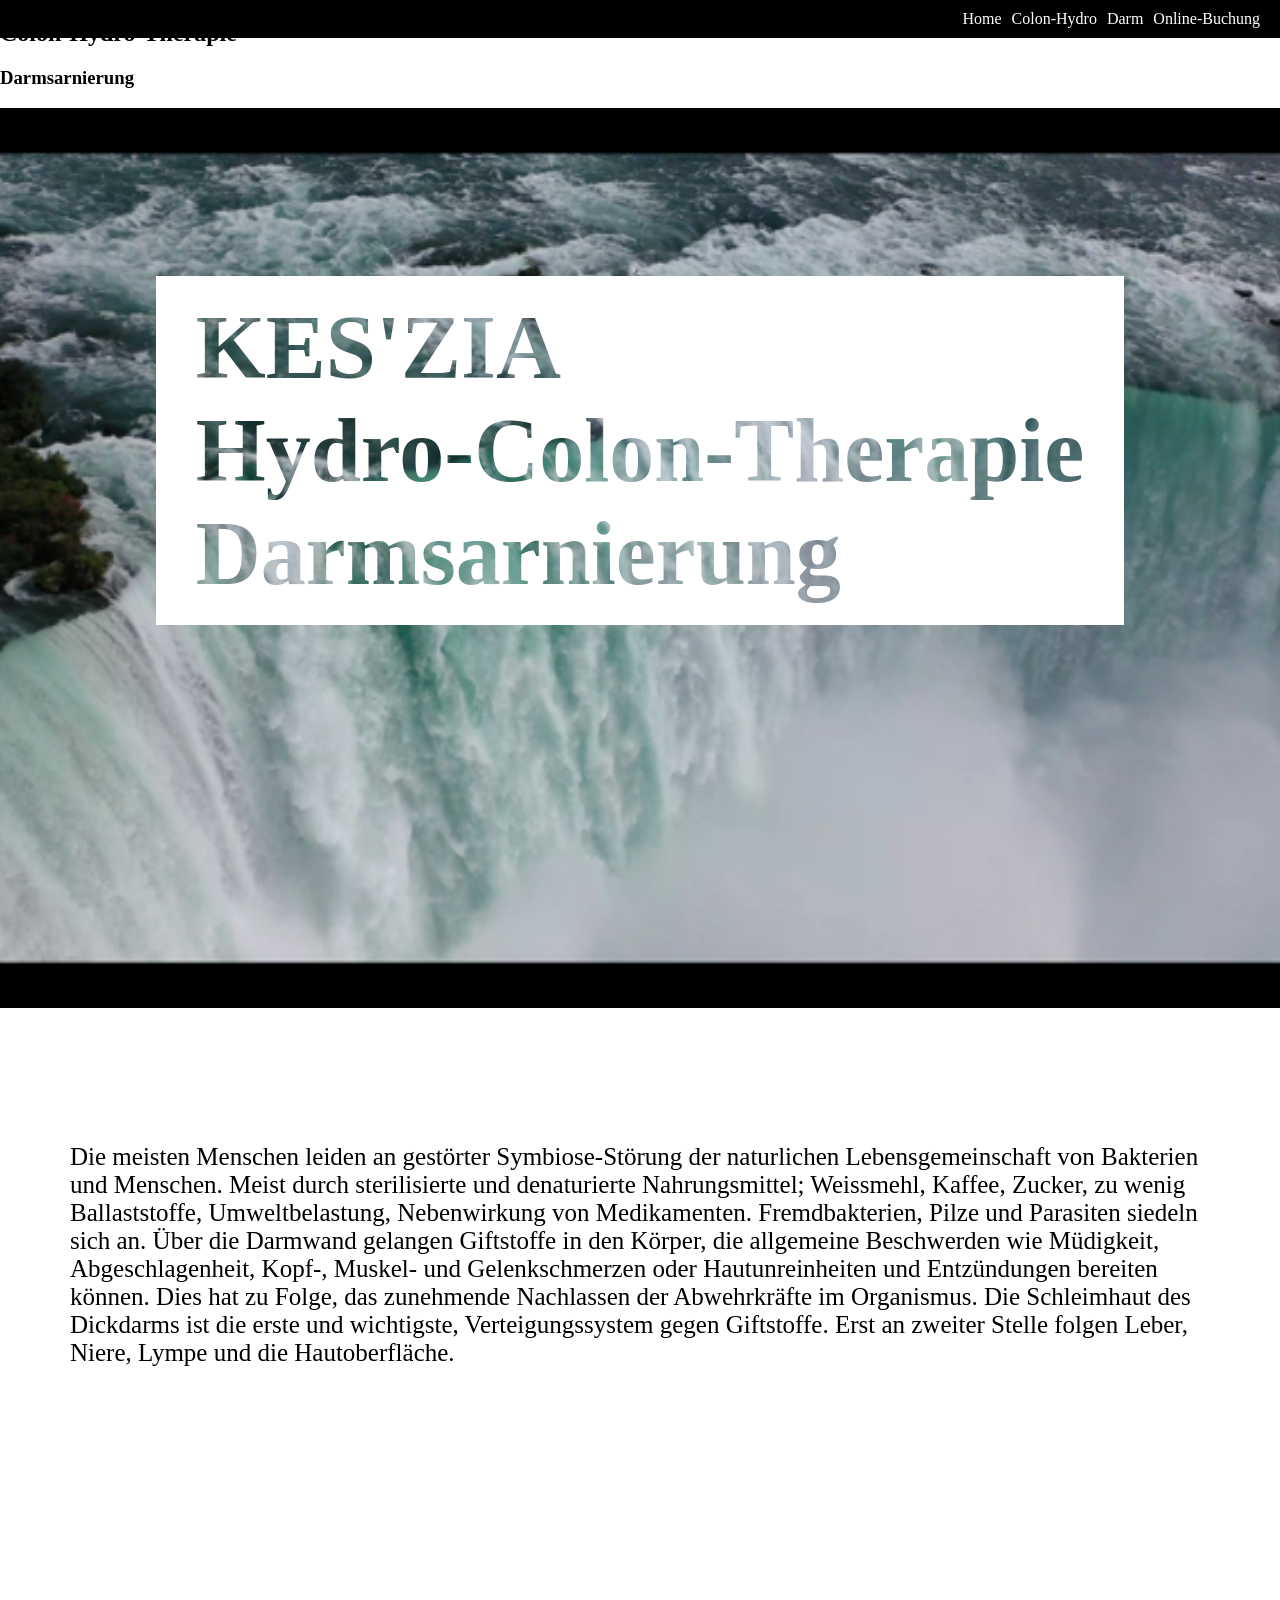
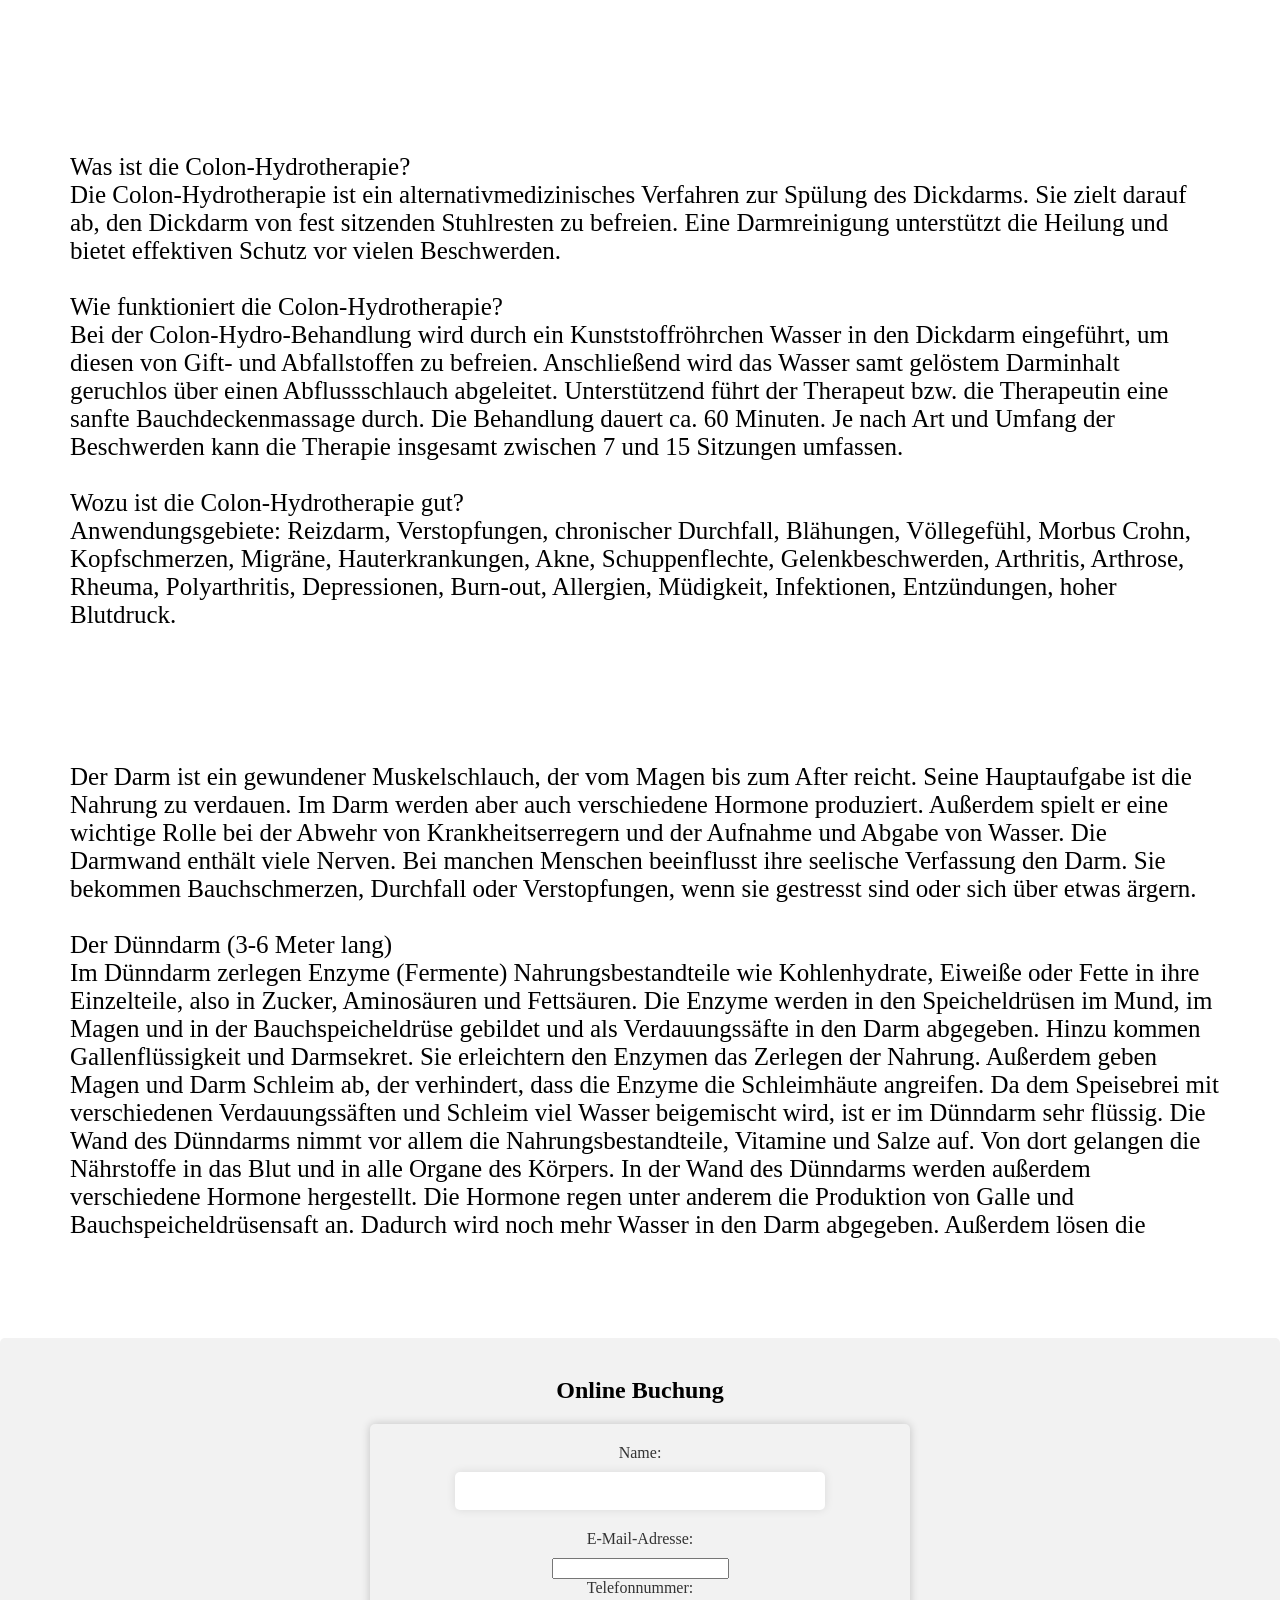
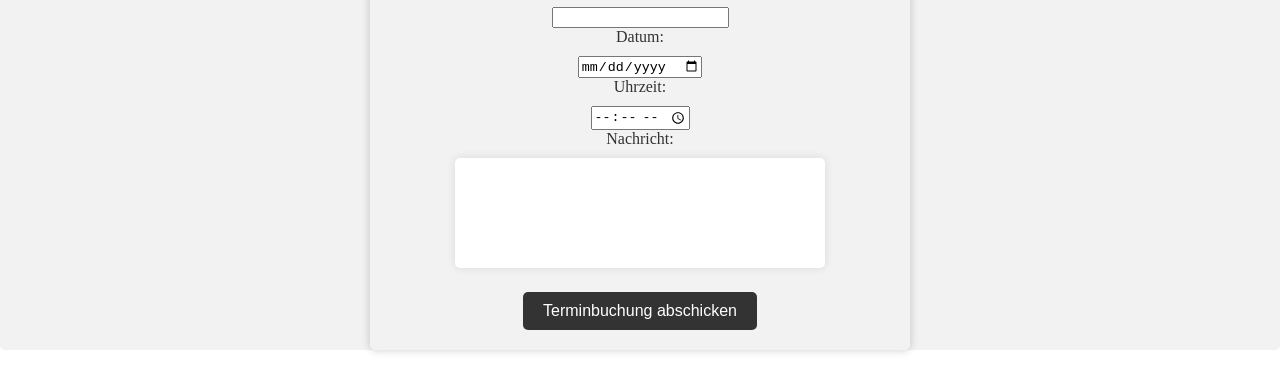
==== commit c9064da9: "added KES'ZIA" ====
--- a/index.html
+++ b/index.html
@@ -15,7 +15,7 @@
     <head>
         
         <!--rest-->
-        <title>Hydro colon</title>
+        <title>Colon Hydro</title>
         
         <div class="navbar">
             <a href="javascript:void(0);" onclick="scrollToSection('home')">Home</a>
@@ -26,6 +26,18 @@
     </head>
 
     <body>
+        <section id="section1">
+            <h1>
+                KES'ZIA
+                <br>
+                Hydro-Colon-Therapie
+                <br>
+                Darmsarnierung
+            </h1>
+        </section>
+        <h2 id="hb2">Colon-Hydro-Therapie</h2>
+        <h3 id="hb3">Darmsarnierung</h3>
+
         <div class="container"></div>
         <div>
             <div id="home" class="info-block">
--- a/style/index.css
+++ b/style/index.css
@@ -73,7 +73,25 @@
         text-align: center;   
     }
 
-    
+    #section1 {
+        position: absolute;
+        top: 0;
+        left: 0;
+        width: 100%;
+        height: 100vh;
+        display: flex;
+        justify-content: center;
+        align-items: center;
+    }
+    #section1 h1 {
+        font-size: 10vh;
+        color: black;
+        background: white;
+        padding: 20px 40px;
+        mix-blend-mode: screen;
+    }
+
+
     .container{
         height:100vh;
         width:100%;
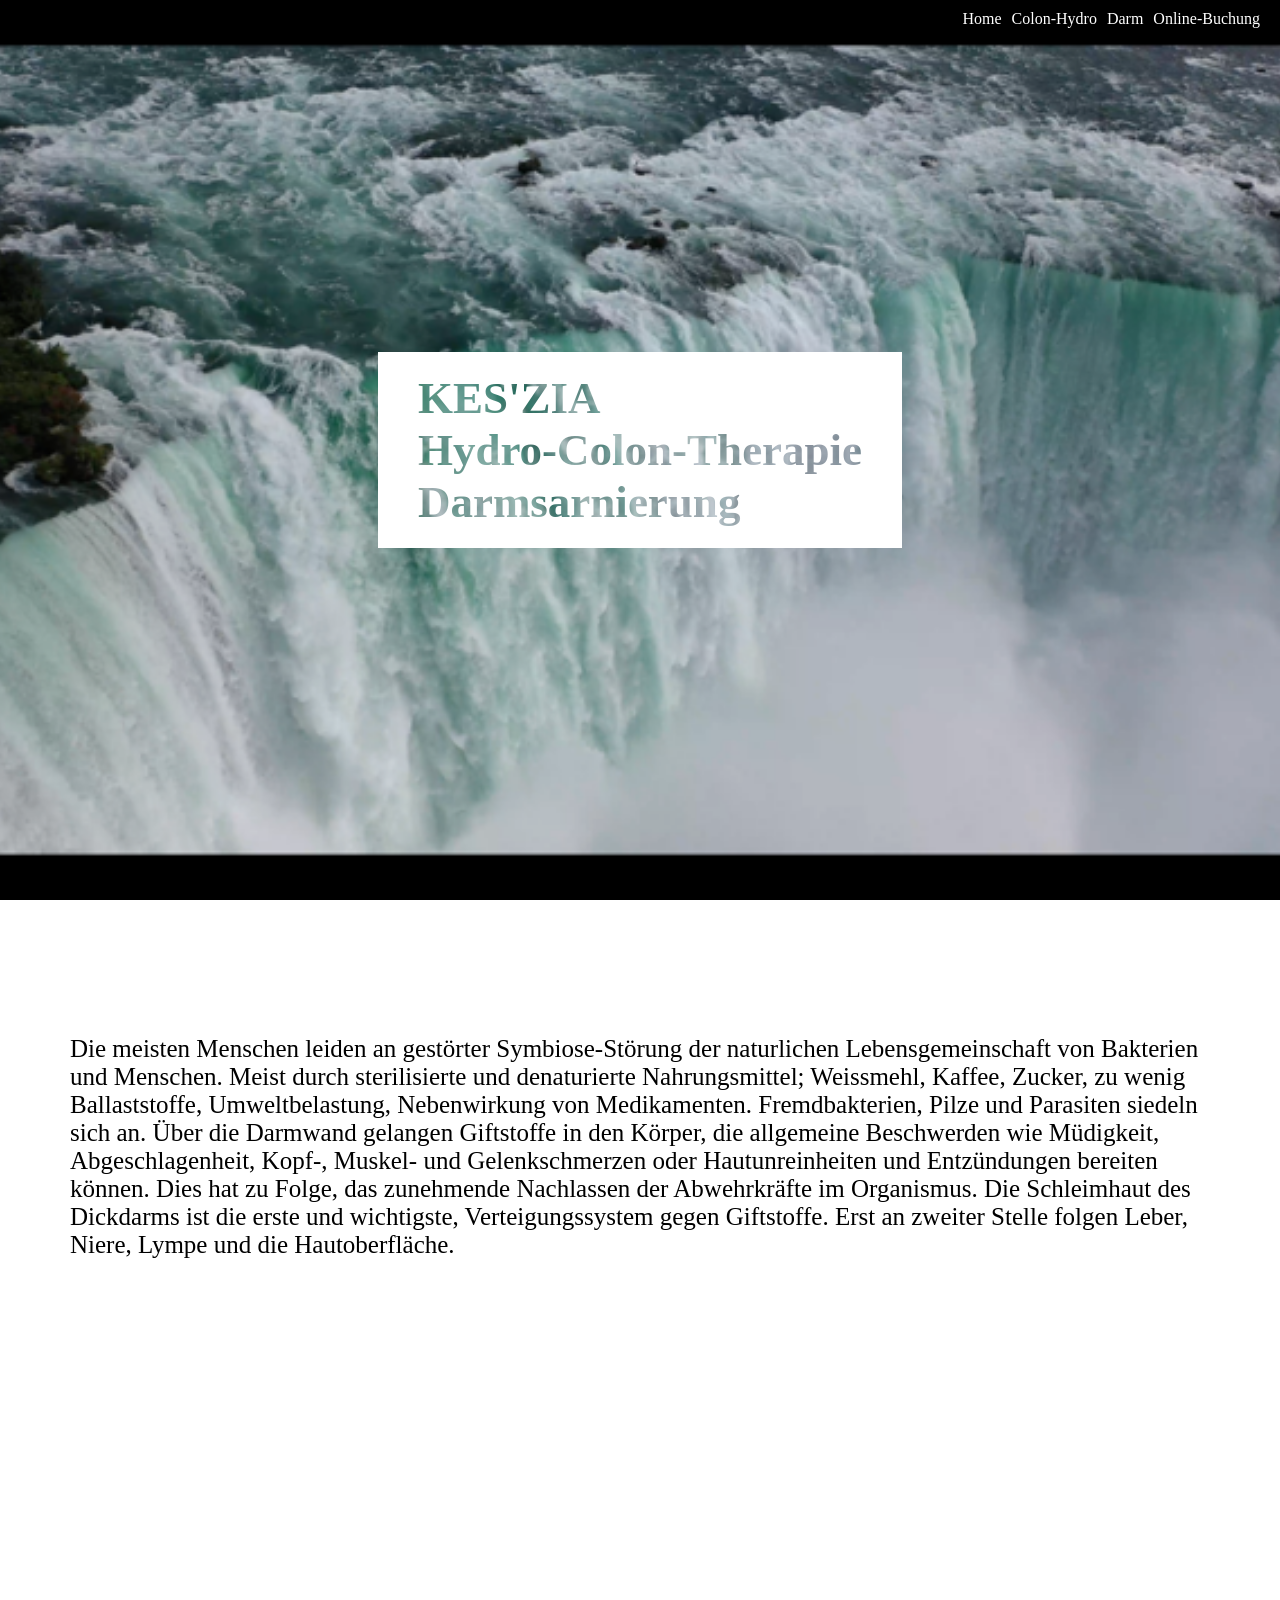
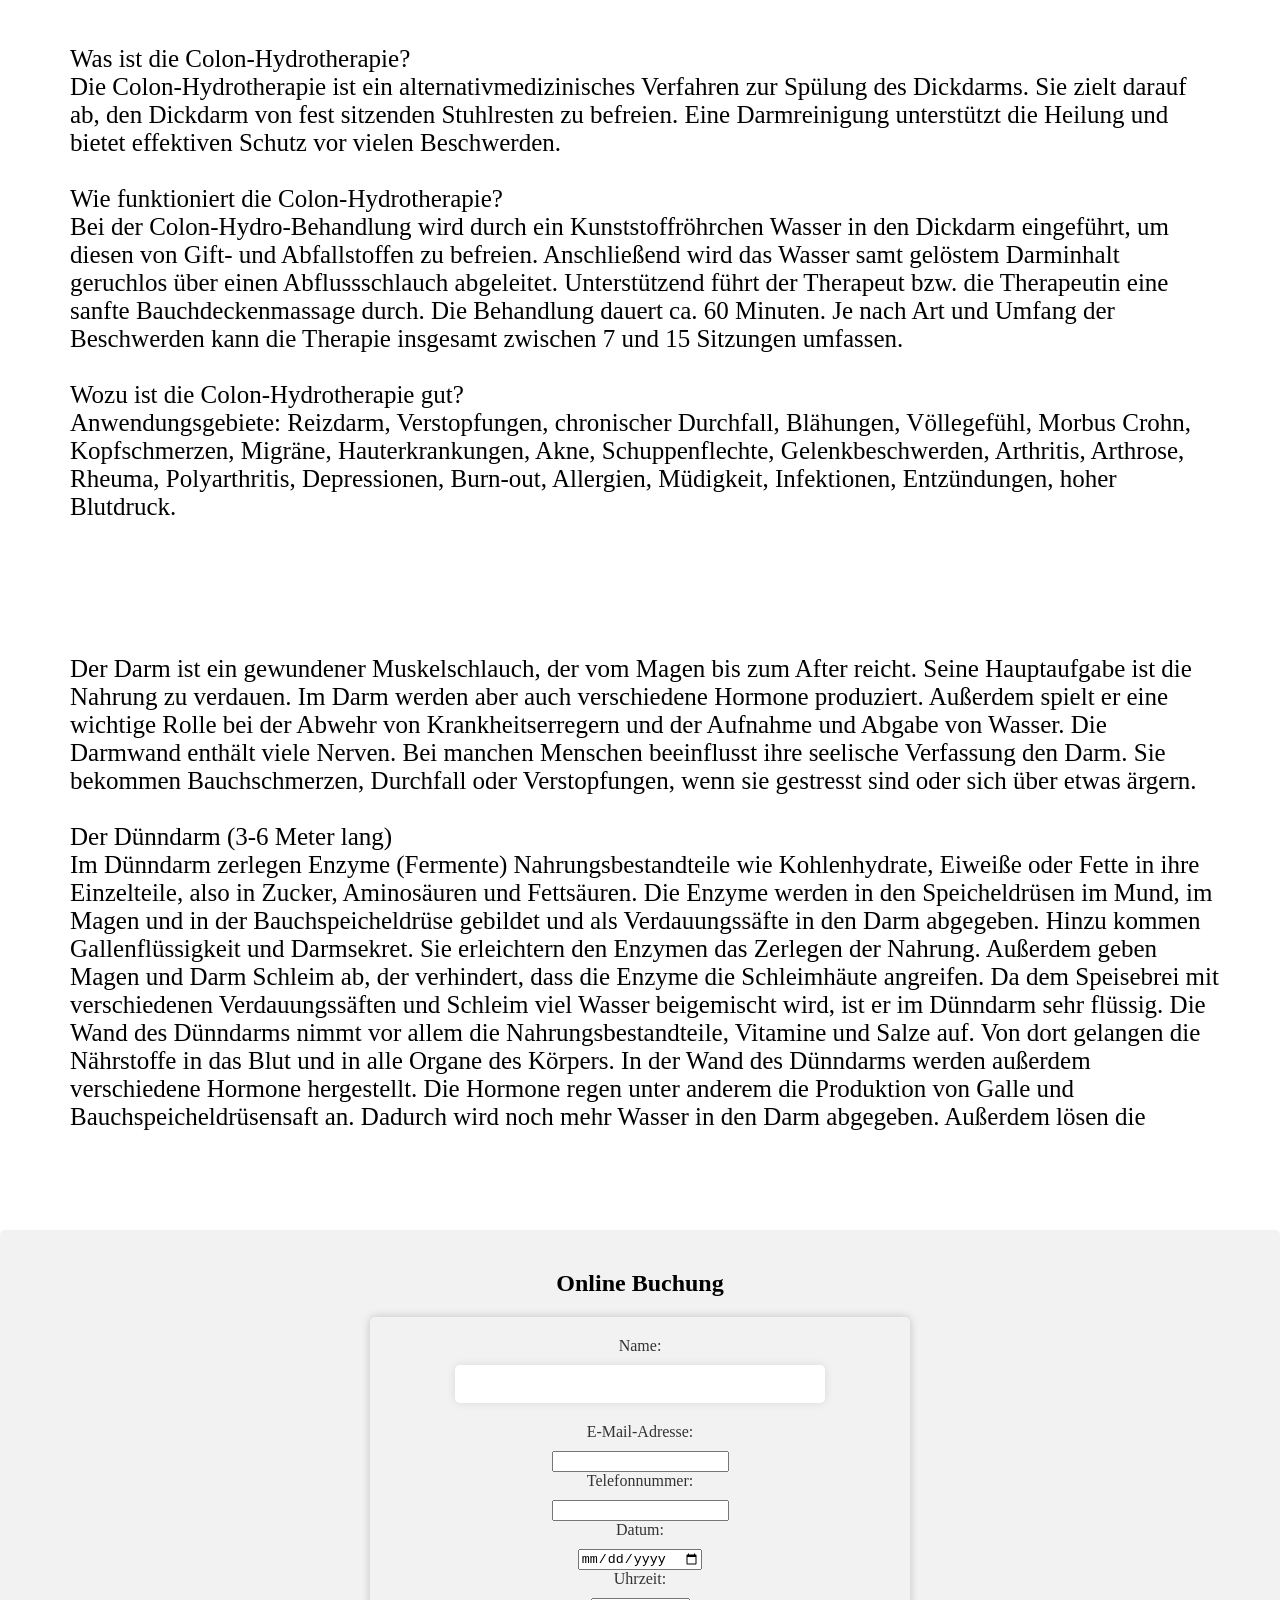
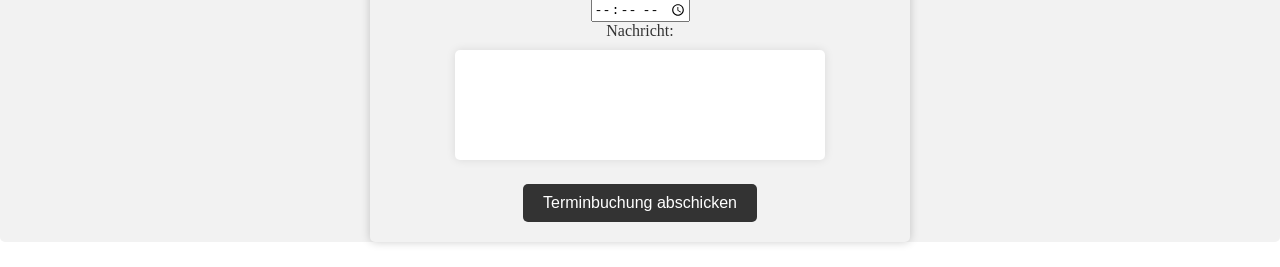
==== commit 3d9026df: "test-fix" ====
--- a/index.html
+++ b/index.html
@@ -35,8 +35,6 @@
                 Darmsarnierung
             </h1>
         </section>
-        <h2 id="hb2">Colon-Hydro-Therapie</h2>
-        <h3 id="hb3">Darmsarnierung</h3>
 
         <div class="container"></div>
         <div>
--- a/style/index.css
+++ b/style/index.css
@@ -1,3 +1,8 @@
+@media ((max-width: 200) and (max-height: 1800)) {
+    /* TODO: add code for mobile here */
+}
+
+
 @media (max-width: 1920px) {
     body {
         margin:0;
@@ -84,7 +89,7 @@
         align-items: center;
     }
     #section1 h1 {
-        font-size: 10vh;
+        font-size: 5vh;
         color: black;
         background: white;
         padding: 20px 40px;
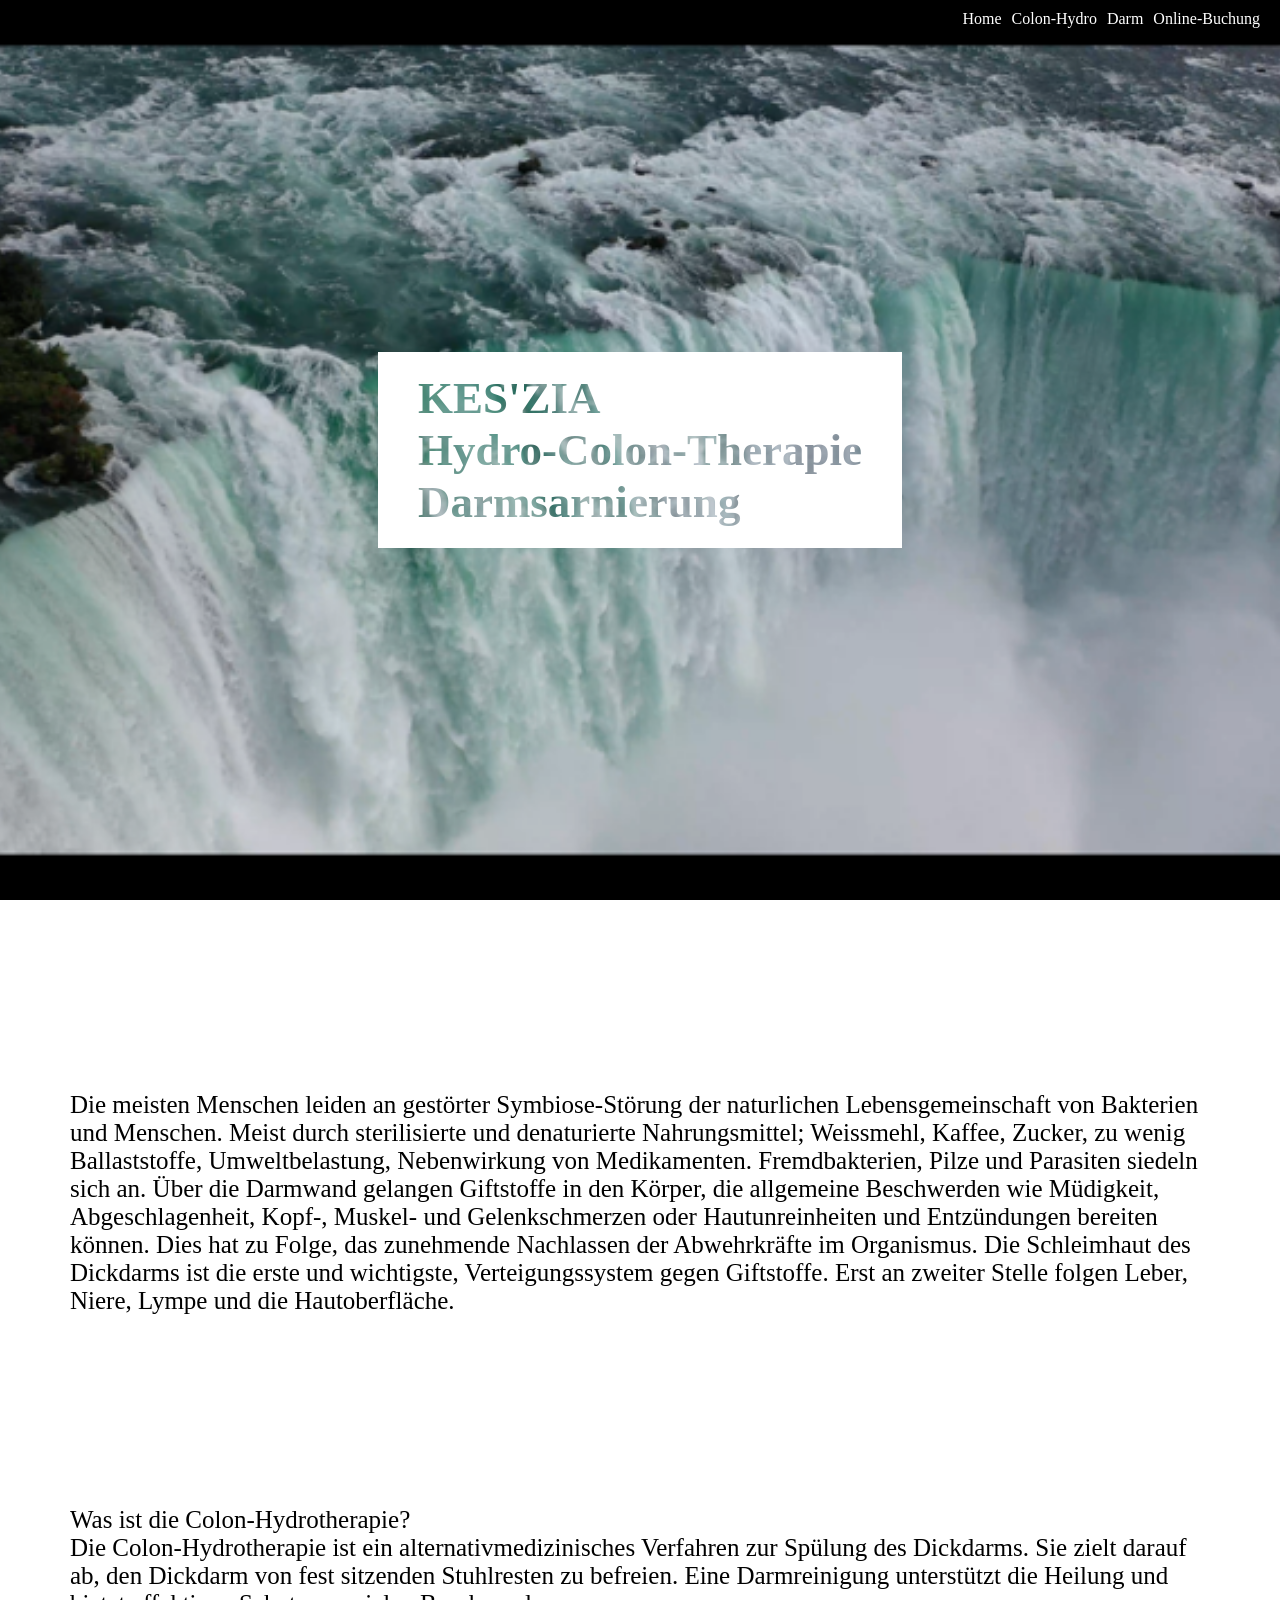
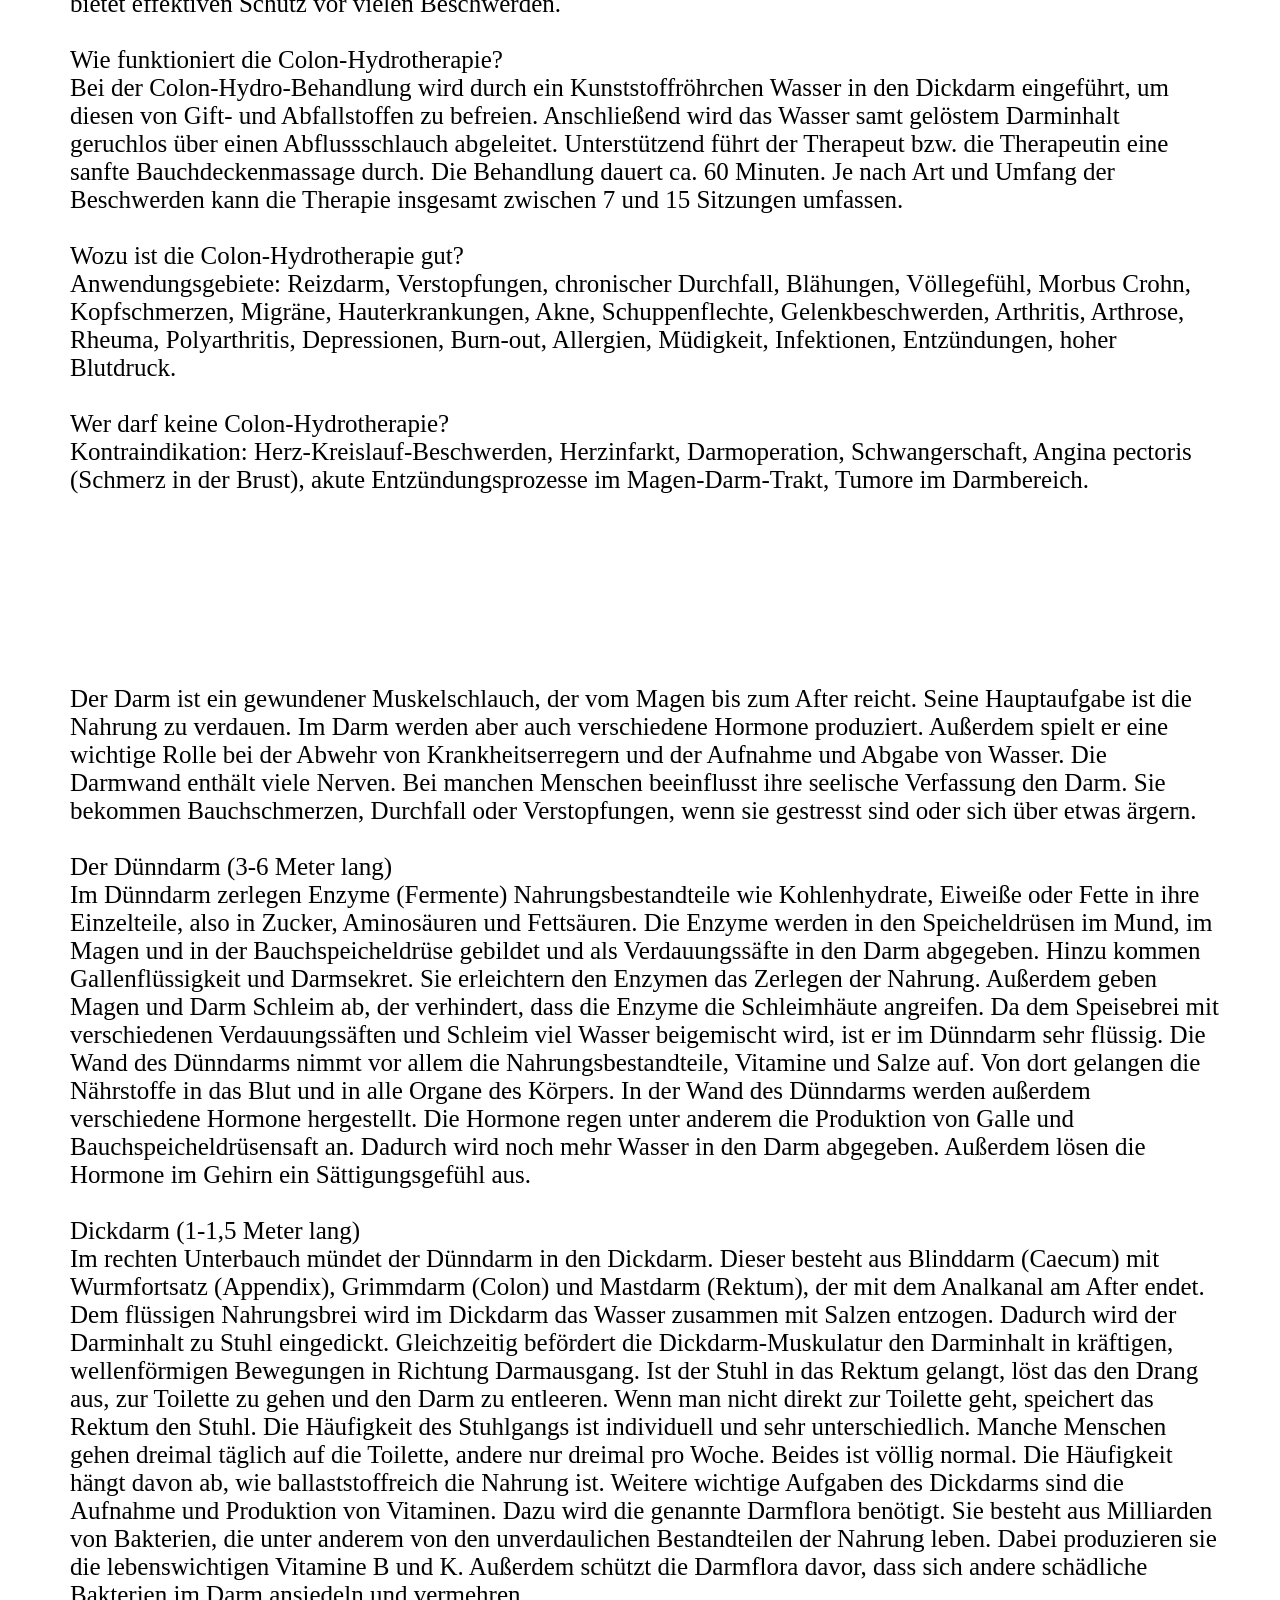
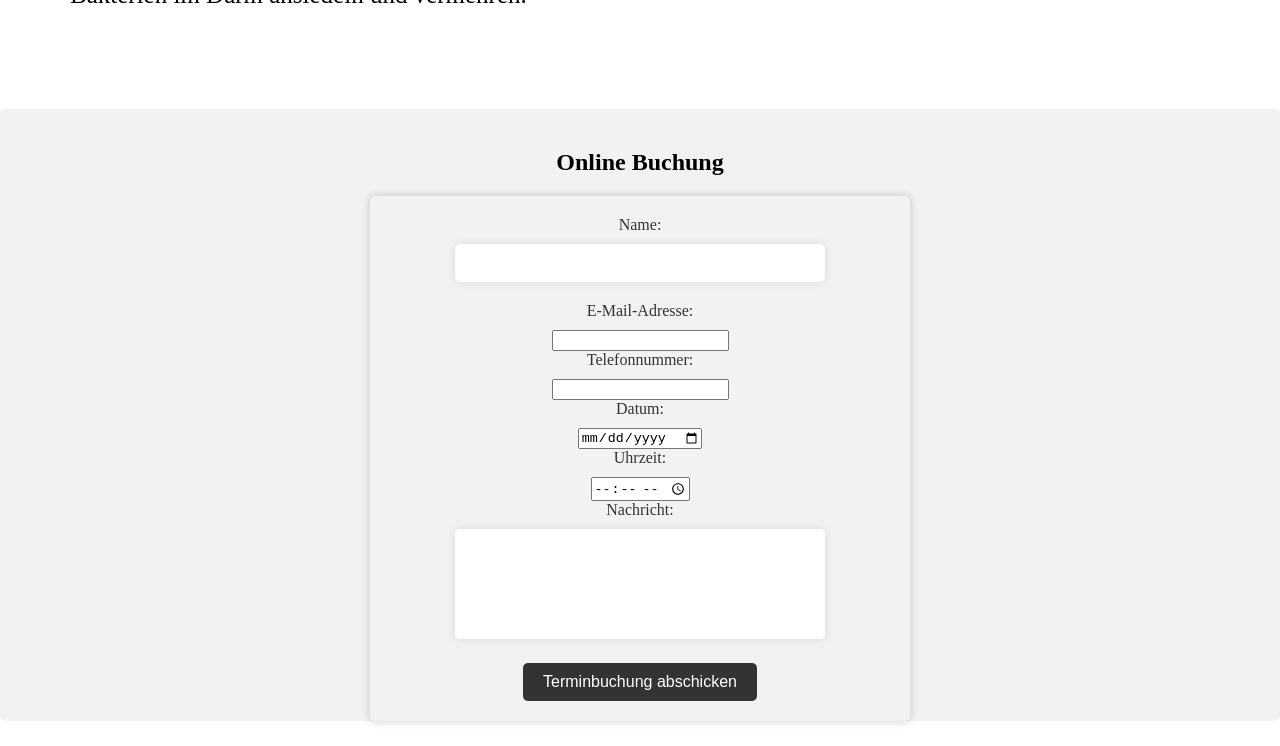
==== commit c82aa76d: "updated things" ====
--- a/index.html
+++ b/index.html
@@ -39,6 +39,8 @@
         <div class="container"></div>
         <div>
             <div id="home" class="info-block">
+                <br>
+                <br>
                 <p>
                     Die meisten Menschen leiden an gestörter Symbiose-Störung der naturlichen Lebensgemeinschaft von Bakterien und Menschen. 
                     Meist durch sterilisierte und denaturierte Nahrungsmittel; Weissmehl, Kaffee, Zucker, zu wenig Ballaststoffe, Umweltbelastung, Nebenwirkung von Medikamenten. Fremdbakterien, Pilze und Parasiten siedeln sich an. 
@@ -50,6 +52,8 @@
 
 
             <div id="about" class="info-block">
+                <br>
+                <br>
                 <p>Was ist die Colon-Hydrotherapie?<br>
                     Die Colon-Hydrotherapie ist ein alternativmedizinisches Verfahren zur Spülung des Dickdarms.
                     Sie zielt darauf ab, den Dickdarm von fest sitzenden Stuhlresten zu befreien. Eine Darmreinigung unterstützt die Heilung und bietet effektiven Schutz vor vielen Beschwerden.
@@ -76,8 +80,9 @@
                     Herz-Kreislauf-Beschwerden, Herzinfarkt, Darmoperation, Schwangerschaft, Angina pectoris (Schmerz in der Brust), akute Entzündungsprozesse im Magen-Darm-Trakt, Tumore im Darmbereich.
                 </p>
             </div>
-
             <div id="darm" class="info-block">
+                <br>
+                <br>
                 <p>Der Darm ist ein gewundener Muskelschlauch, der vom Magen bis zum After reicht. 
                     Seine Hauptaufgabe ist die Nahrung zu verdauen. Im Darm werden aber auch verschiedene Hormone produziert. 
                     Außerdem spielt er eine wichtige Rolle bei der Abwehr von Krankheitserregern und der Aufnahme und Abgabe von Wasser. 
--- a/style/index.css
+++ b/style/index.css
@@ -1,6 +1,6 @@
-@media ((max-width: 200) and (max-height: 1800)) {
-    /* TODO: add code for mobile here */
-}
+/* @media ((max-width: 200) and (max-height: 1800)) {
+    TODO: add code for mobile here
+} */
 
 
 @media (max-width: 1920px) {
@@ -25,8 +25,8 @@
         border-radius: 5px;
         margin-bottom: 20px;
         width: 90%;
-        height: 500px;
-        overflow: auto;
+        /* height: 500px; */
+        /* overflow: auto; */
         margin-right: 20px;
         margin-left: 70px;
         margin-top: 110px;
